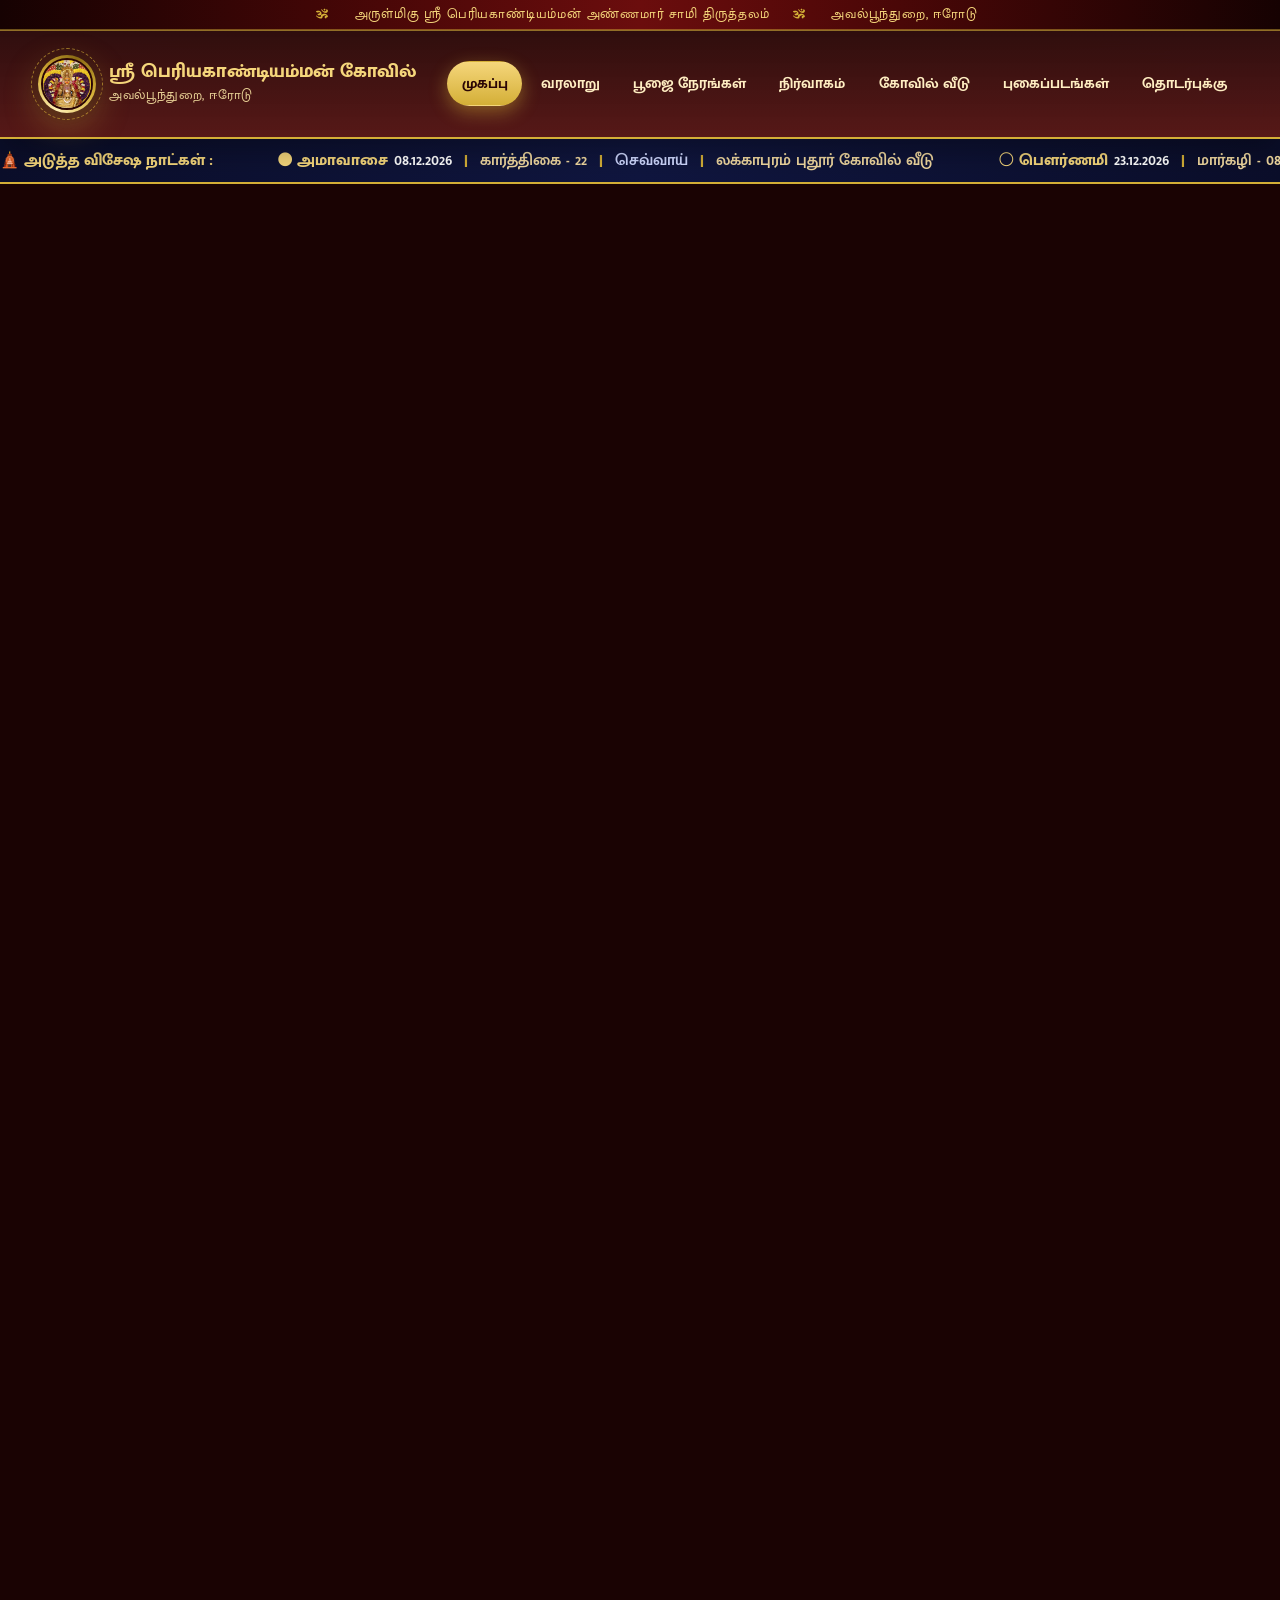
==== index.html @ 70ec77b0 "Initial commit" ====
<!DOCTYPE html>
<html lang="ta">
<head>
<meta charset="UTF-8">
<meta name="viewport" content="width=device-width, initial-scale=1">
<title>ஸ்ரீ பெரியகாண்டியம்மன் கோவில் - அவல்பூந்துறை | முகப்பு</title>
<meta name="description" content="அருள்மிகு ஸ்ரீ பெரியகாண்டியம்மன் அண்ணமார் சாமி திருத்தலம், அவல்பூந்துறை, ஈரோடு. கோயில் நடை திறந்திருக்கும் நேரம் மற்றும் தினசரி பூஜை நேரங்கள்.">
<link rel="preload" as="image" href="assets/temple-2.jpg" fetchpriority="high">
<link rel="preconnect" href="https://fonts.googleapis.com">
<link rel="preconnect" href="https://fonts.gstatic.com" crossorigin>
<link href="https://fonts.googleapis.com/css2?family=Mukta+Malar:wght@400;600;700;800&family=Cormorant+Garamond:wght@600;700&display=swap" rel="stylesheet">
<link rel="stylesheet" href="css/style.css">
<link rel="icon" href="assets/temple-2.jpg">
</head>
<body>
<div class="divine-strip"><span><span class="om">ॐ</span> &nbsp;அருள்மிகு ஸ்ரீ பெரியகாண்டியம்மன் அண்ணமார் சாமி திருத்தலம்&nbsp; <span class="om">ॐ</span> &nbsp;அவல்பூந்துறை, ஈரோடு</span></div>
<header>
  <div class="nav-container">
    <a class="brand" href="index.html" aria-label="முகப்பு">
      <span class="brand-medal"><img src="assets/temple-2.jpg" alt="ஸ்ரீ பெரியகாண்டியம்மன் கோவில்" fetchpriority="high"></span>
      <span class="brand-text"><h1>ஸ்ரீ பெரியகாண்டியம்மன் கோவில்</h1><p>அவல்பூந்துறை, ஈரோடு</p></span>
    </a>
    <button class="menu-btn" id="menu-btn" aria-controls="nav-links" aria-expanded="false" aria-label="Toggle menu">☰</button>
    <nav><ul id="nav-links">
      <li><a href="index.html" data-page="index">முகப்பு</a></li>
      <li><a href="history.html" data-page="history">வரலாறு</a></li>
      <li><a href="timings.html" data-page="timings">பூஜை நேரங்கள்</a></li>
      <li><a href="admin.html" data-page="admin">நிர்வாகம்</a></li>
      <li><a href="countries.html" data-page="countries">கோவில் வீடு</a></li>
      <li><a href="gallery.html" data-page="gallery">புகைப்படங்கள்</a></li>
      <li><a href="contact.html" data-page="contact">தொடர்புக்கு</a></li>
    </ul></nav>
  </div>
</header>
<div class="temple-marquee" id="temple-marquee"><div class="marquee-track" id="marquee-track"><span class="marquee-item">🛕 அடுத்த விசேஷ நாட்கள் ஏற்றப்படுகிறது…</span></div></div>

<main>
<!-- HERO : same content, premium 3D stage -->
<section class="hero-stage">
  <div class="hero-bg"><img src="assets/temple-2.jpg" alt="" fetchpriority="high" decoding="async"></div>
  <div class="hero-veil"></div>
  <div class="hero-mandala" aria-hidden="true"></div>
  <canvas id="diya-canvas" aria-hidden="true"></canvas>
  <div class="hero-inner">
    <span class="hero-kicker"><span class="dot"></span> கொங்கு குலாலர் • பூந்துறைநாடு • குலதெய்வத் திருத்தலம் <span class="dot"></span></span>
    <div class="hero-card" data-tilt>
      <p class="small-line">கொங்கு குலாலர், ஈரோடு பட்டம், வியாசரிஷி கோத்திரம், பூந்துறைநாடு, செட்டியண்ணன் கும்மியைச் சார்ந்த 14 (என்கின்ற) 37 பூசாரிகளை சார்ந்த அண்ணன்மார்களின் குலதெய்வமான</p>
      <h2>அருள்மிகு <span class="gold">ஸ்ரீ பெரியகாண்டியம்மன்</span><br>அண்ணமார் சாமி திருத்தலம்</h2>
      <div class="hero-orn">❋ ❋ ❋</div>
      <div class="hero-actions">
        <a href="contact.html" class="btn btn-gold">🙏 தொடர்புக்கு</a>
        <a href="timings.html" class="btn btn-ghost">🛕 பூஜை நேரங்கள்</a>
      </div>
      <div class="hero-stats">
        <div class="hero-stat"><b>காலை 6 – மதியம் 2</b><span>காலை தரிசனம்</span></div>
        <div class="hero-stat"><b>மாலை 4 – இரவு 8</b><span>மாலை தரிசனம்</span></div>
        <div class="hero-stat"><b>தினமும் 3 காலம்</b><span>காலை • மதியம் • இரவு பூஜை</span></div>
      </div>
    </div>
    <div class="hero-scroll">▼ &nbsp; அருள் தரிசனம் &nbsp; ▼</div>
  </div>
</section>

<!-- OPENING HOURS : content unchanged -->
<section class="section">
  <div class="wrap opening-stage">
    <div class="opening-shell reveal" data-tilt>
      <div class="title-center" style="margin-bottom:.6rem">
        <h2>🛕 கோயில் நடை திறந்திருக்கும் நேரம்</h2>
      </div>
      <div class="opening-grid">
        <div class="opening-box">
          <h3>🌅 காலை தரிசனம்</h3>
          <p>அதிகாலை <strong>6.00 மணி</strong><br>முதல்<br>மதியம் <strong>2.00 மணி</strong> வரை</p>
        </div>
        <div class="opening-box">
          <h3>🌇 மாலை தரிசனம்</h3>
          <p>மாலை <strong>4.00 மணி</strong><br>முதல்<br>இரவு <strong>8.00 மணி</strong> வரை</p>
        </div>
      </div>
      <div class="title-center" style="margin:1.6rem 0 1.2rem">
        <h2>தினமும் பூஜை நடைபெறும் நேரங்கள்</h2>
      </div>
      <div class="grid-3">
        <div class="card-3d tilt reveal" data-tilt><div class="icon-ring">🌅</div><h3>காலை பூஜை</h3><div class="big-time">07:00 AM</div></div>
        <div class="card-3d tilt reveal" data-tilt><div class="icon-ring">☀️</div><h3>மதியம் பூஜை</h3><div class="big-time">01:00 PM</div></div>
        <div class="card-3d tilt reveal" data-tilt><div class="icon-ring">🌙</div><h3>இரவு பூஜை</h3><div class="big-time">07:00 PM</div></div>
      </div>
      <div class="note-bar">🙏 பக்தர்கள் மேற்கண்ட நேரங்களில் கோயிலுக்கு வருகை தந்து அம்மனை தரிசித்து அருளைப் பெறுமாறு அன்புடன் கேட்டுக்கொள்ளப்படுகிறார்கள்.</div>
    </div>
    <div class="diya-row"><span class="diya">🪔</span></div>
    <div class="grid-3">
      <a href="history.html" class="card-3d tilt reveal" data-tilt style="text-decoration:none"><div class="icon-ring">📜</div><h3>தல வரலாறு</h3><p style="color:var(--muted)">பெரியகாண்டியம்மன் தல வரலாறு &amp; மைல்கற்கள்</p></a>
      <a href="gallery.html" class="card-3d tilt reveal" data-tilt style="text-decoration:none"><div class="icon-ring">✨</div><h3>அம்பாள் திவ்ய தரிசனம்</h3><p style="color:var(--muted)">திருக்கோயில் திருக்காட்சிகள்</p></a>
      <a href="countries.html" class="card-3d tilt reveal" data-tilt style="text-decoration:none"><div class="icon-ring">🛕</div><h3>37 கோவில் வீடுகள்</h3><p style="color:var(--muted)">பூசாரியார்கள் விவரங்கள்</p></a>
    </div>
  </div>
</section>
</main>

<footer>
  <div class="foot-om">ॐ</div>
  <p><strong>ஸ்ரீ பெரியகாண்டியம்மன் கோவில்</strong> - அவல்பூந்துறை, ஈரோடு</p>
  <div class="foot-links">
    <a href="index.html">முகப்பு</a><a href="history.html">வரலாறு</a><a href="timings.html">பூஜை நேரங்கள்</a><a href="admin.html">நிர்வாகம்</a><a href="countries.html">கோவில் வீடு</a><a href="gallery.html">புகைப்படங்கள்</a><a href="contact.html">தொடர்புக்கு</a>
  </div>
  <p>&copy; <span id="year">2026</span> அனைத்து உரிமைகளும் பாதுகாக்கப்பட்டவை.</p>
  <p><small>Developed by <a href="https://alphainfotech.org" target="_blank" rel="noopener">alphainfotech.org</a> (P.K.V)</small></p>
</footer>
<button class="to-top" id="toTop" aria-label="மேலே செல்">↑</button>
<script src="js/main.js" defer></script>
</body>
</html>
---- css/style.css ----
/* ============================================================
   SRI PERIYAKANDIAMMAN TEMPLE — PREMIUM DEVOTIONAL 3D THEME
   Pure HTML/CSS/JS • No framework • GPU-efficient 3D
   Palette: deep maroon + temple gold + sacred cream
   ============================================================ */
:root{
  --maroon-950:#260404;
  --maroon-900:#4a0707;
  --maroon:#8b0000;
  --maroon-light:#b81d1d;
  --gold:#d4af37;
  --gold-deep:#a67c1a;
  --gold-light:#f5d67b;
  --gold-pale:#fff3c4;
  --cream:#fffaf0;
  --cream-2:#fff5dd;
  --ink:#2b1410;
  --muted:#6f5b4a;
  --navy:#0b0e2a;
  --navy-2:#10163f;
  --white:#ffffff;
  --shadow-sm:0 4px 14px rgba(60,10,10,.10);
  --shadow:0 14px 40px rgba(60,10,10,.14);
  --shadow-gold:0 12px 34px rgba(212,175,55,.35);
  --radius:18px;
  --radius-sm:12px;
  --header-h:78px;
  --marquee-h:44px;
  --font-tamil:"Mukta Malar","Noto Sans Tamil","Latha",system-ui,sans-serif;
  --font-display:"Cormorant Garamond","Mukta Malar",serif;
}
*{margin:0;padding:0;box-sizing:border-box}
html{scroll-behavior:smooth}
html,body{width:100%;overflow-x:hidden}
body{
  font-family:var(--font-tamil);
  background:
    radial-gradient(1200px 500px at 50% -80px, rgba(212,175,55,.14), transparent 60%),
    radial-gradient(900px 420px at 100% 8%, rgba(139,0,0,.06), transparent 60%),
    var(--cream);
  color:var(--ink);
  line-height:1.75;
  font-size:16.5px;
  display:flex;flex-direction:column;min-height:100vh;
  padding-top:calc(var(--header-h) + var(--marquee-h));
}
body::before{
  /* subtle kolam dot texture — pure CSS, zero image cost */
  content:"";position:fixed;inset:0;pointer-events:none;z-index:0;opacity:.5;
  background-image:radial-gradient(rgba(166,124,26,.14) 1.2px, transparent 1.3px);
  background-size:26px 26px;
  mask-image:linear-gradient(to bottom, black 0, transparent 46%);
}
img{display:block;max-width:100%;height:auto}
a{color:inherit}
button,input,select,textarea{font:inherit}
::selection{background:var(--maroon);color:var(--gold-pale)}

/* ---------- utility ---------- */
.wrap{width:min(1200px,92%);margin:0 auto;position:relative;z-index:1}
main{flex:1;position:relative;z-index:1}
section{content-visibility:auto;contain-intrinsic-size:auto 600px}

/* ---------- divine top strip ---------- */
.divine-strip{
  position:fixed;top:0;left:0;right:0;z-index:1201;
  height:30px;display:flex;align-items:center;justify-content:center;
  background:linear-gradient(90deg,#160202,#4a0707 30%,#6b0d0d 50%,#4a0707 70%,#160202);
  color:var(--gold-light);font-size:.82rem;letter-spacing:.06em;
  border-bottom:1px solid rgba(212,175,55,.45);
  white-space:nowrap;overflow:hidden;
}
.divine-strip span{padding:0 14px}
.divine-strip .om{color:var(--gold);font-weight:800}

/* ---------- header ---------- */
header{
  position:fixed;top:30px;left:0;right:0;z-index:1200;
  background:linear-gradient(180deg, rgba(38,4,4,.96), rgba(74,7,7,.93));
  backdrop-filter:blur(14px);-webkit-backdrop-filter:blur(14px);
  border-bottom:2px solid var(--gold);
  box-shadow:0 10px 30px rgba(0,0,0,.35), 0 1px 0 rgba(212,175,55,.6) inset;
}
.nav-container{width:min(1280px,94%);margin:0 auto;display:flex;align-items:center;justify-content:space-between;gap:16px;min-height:var(--header-h);padding:10px 0}
.brand{display:flex;align-items:center;gap:13px;text-decoration:none}
.brand-medal{
  width:58px;height:58px;border-radius:50%;flex-shrink:0;position:relative;
  padding:3px;background:conic-gradient(from 20deg,#8a6a14,var(--gold),#fff0b3,var(--gold),#8a6a14);
  box-shadow:var(--shadow-gold), 0 4px 14px rgba(0,0,0,.4);
  transform:translateZ(0);
}
.brand-medal img{width:100%;height:100%;object-fit:cover;border-radius:50%;border:2px solid #2a0505}
.brand-medal::after{
  content:"";position:absolute;inset:-7px;border-radius:50%;pointer-events:none;
  border:1px dashed rgba(212,175,55,.65);animation:spinSlow 26s linear infinite;
}
@keyframes spinSlow{to{transform:rotate(360deg)}}
.brand-text h1{font-size:1.16rem;line-height:1.25;color:var(--gold-light);font-weight:800;letter-spacing:.01em}
.brand-text p{font-size:.82rem;color:#f3dd9e;opacity:.92;letter-spacing:.04em}
nav ul{display:flex;list-style:none;gap:4px;align-items:center;flex-wrap:wrap}
nav a{
  color:#ffeec2;text-decoration:none;font-weight:700;font-size:.94rem;
  padding:.55rem .85rem;border-radius:999px;position:relative;white-space:nowrap;
  transition:color .25s, background .25s, transform .25s;
  border:1px solid transparent;
}
nav a:hover{color:#fff;background:rgba(212,175,55,.14);border-color:rgba(212,175,55,.35)}
nav a.active{color:#2a0505;background:linear-gradient(180deg,var(--gold-light),var(--gold));box-shadow:0 6px 18px rgba(212,175,55,.45)}
.menu-btn{display:none;width:48px;height:48px;border-radius:50%;border:1px solid rgba(212,175,55,.55);background:rgba(212,175,55,.12);color:var(--gold-light);font-size:1.5rem;align-items:center;justify-content:center;cursor:pointer}

/* ---------- marquee ---------- */
.temple-marquee{
  position:fixed;top:calc(30px + var(--header-h));left:0;right:0;z-index:1100;
  background:linear-gradient(90deg,var(--navy),var(--navy-2) 50%,var(--navy));
  border-bottom:2px solid var(--gold);overflow:hidden;display:flex;align-items:center;
  min-height:var(--marquee-h);padding:.5rem 0;
}
.marquee-track{display:flex;width:max-content;align-items:center;animation:marquee var(--marquee-duration,30s) linear infinite;will-change:transform}
.temple-marquee:hover .marquee-track{animation-play-state:paused}
.marquee-item{display:flex;align-items:center;white-space:nowrap;color:#fff;font-weight:600;font-size:.98rem;padding-right:64px}
.marquee-lead{color:var(--gold-light);font-weight:800}
.marquee-label{color:var(--gold-light);font-weight:800;margin-right:6px}
.marquee-tamil-date,.marquee-event-name,.marquee-house{color:#f1d9a0}
.marquee-day{color:#cfd8ff}
.marquee-sep{color:var(--gold);font-weight:800;margin:0 12px}
@keyframes marquee{from{transform:translate3d(0,0,0)}to{transform:translate3d(-50%,0,0)}}

/* ---------- hero 3D stage ---------- */
.hero-stage{position:relative;overflow:clip;isolation:isolate;background:#1a0303}
.hero-bg{position:absolute;inset:-6%;z-index:0;will-change:transform;transform:translateZ(0)}
.hero-bg img{width:100%;height:100%;object-fit:cover;transform:scale(1.08);filter:saturate(1.12) contrast(1.04)}
.hero-veil{position:absolute;inset:0;z-index:1;
  background:
    radial-gradient(900px 420px at 50% 12%, rgba(212,175,55,.28), transparent 62%),
    linear-gradient(180deg, rgba(26,3,3,.62) 0%, rgba(74,7,7,.78) 48%, rgba(20,2,2,.92) 100%);
}
.hero-mandala{
  position:absolute;z-index:1;left:50%;top:8%;width:min(720px,120vw);aspect-ratio:1;transform:translateX(-50%);
  opacity:.28;pointer-events:none;
  background:
    repeating-conic-gradient(from 0deg, rgba(212,175,55,.5) 0 1.2deg, transparent 1.2deg 9deg),
    radial-gradient(circle, transparent 58%, rgba(212,175,55,.5) 59%, transparent 61%, rgba(212,175,55,.35) 66%, transparent 68%);
  border-radius:50%;
  mask-image:radial-gradient(circle, black 62%, transparent 71%);
  animation:spinSlow 90s linear infinite;
}
#diya-canvas{position:absolute;inset:0;z-index:2;pointer-events:none}
.hero-inner{position:relative;z-index:3;width:min(1080px,92%);margin:0 auto;padding:clamp(3.2rem,7vw,6.2rem) 0 clamp(2.6rem,5vw,4.2rem);text-align:center;perspective:1200px}
.hero-kicker{
  display:inline-flex;align-items:center;gap:10px;color:#ffe9a8;font-weight:700;letter-spacing:.08em;font-size:.9rem;
  border:1px solid rgba(212,175,55,.55);background:rgba(0,0,0,.35);backdrop-filter:blur(8px);
  padding:.45rem 1.1rem;border-radius:999px;margin-bottom:1.2rem;
}
.hero-kicker .dot{width:8px;height:8px;border-radius:50%;background:var(--gold);box-shadow:0 0 12px 3px rgba(212,175,55,.9);animation:flick 1.6s ease-in-out infinite}
@keyframes flick{0%,100%{transform:scale(1);opacity:1}50%{transform:scale(.7);opacity:.65}}
.hero-card{
  background:linear-gradient(180deg, rgba(255,250,240,.97), rgba(255,243,214,.96));
  border-radius:26px;padding:clamp(1.6rem,4vw,3rem) clamp(1.2rem,4vw,3rem);
  border:1px solid rgba(212,175,55,.7);
  box-shadow:0 30px 80px rgba(0,0,0,.5), 0 0 0 6px rgba(212,175,55,.14), 0 0 60px rgba(212,175,55,.25);
  transform-style:preserve-3d;will-change:transform;position:relative;overflow:hidden;
}
.hero-card::before{
  content:"";position:absolute;inset:0;pointer-events:none;opacity:.9;
  background:radial-gradient(500px 160px at var(--mx,50%) 0%, rgba(212,175,55,.28), transparent 70%);
}
.hero-card .small-line{color:var(--maroon);font-size:clamp(1rem,2.2vw,1.22rem);line-height:1.9;max-width:820px;margin:0 auto 1rem}
.hero-card h2{
  font-family:var(--font-display);
  font-size:clamp(1.9rem,5.4vw,3.4rem);line-height:1.25;color:var(--maroon-900);font-weight:800;
  text-wrap:balance;transform:translateZ(46px);
  text-shadow:0 1px 0 #fff, 0 10px 30px rgba(139,0,0,.18);
}
.hero-card h2 .gold{
  background:linear-gradient(180deg,#7a5a0c,var(--gold-deep) 40%,var(--gold) 55%,#ffe9a3 75%,var(--gold-deep));
  -webkit-background-clip:text;background-clip:text;color:transparent;
}
.hero-orn{display:flex;align-items:center;justify-content:center;gap:14px;margin:1rem 0;color:var(--gold-deep);font-weight:800;letter-spacing:.3em}
.hero-orn::before,.hero-orn::after{content:"";height:2px;width:min(180px,26vw);background:linear-gradient(90deg,transparent,var(--gold),transparent);border-radius:2px}
.hero-actions{display:flex;gap:14px;justify-content:center;flex-wrap:wrap;margin-top:1.2rem;transform:translateZ(30px)}
.btn{
  display:inline-flex;align-items:center;gap:10px;text-decoration:none;font-weight:800;cursor:pointer;border:none;
  padding:.9rem 1.9rem;border-radius:999px;font-size:1.02rem;transition:transform .22s, box-shadow .22s, filter .22s;
  transform:translateZ(0);
}
.btn-gold{background:linear-gradient(180deg,#ffe9a3,var(--gold) 55%,#9c7414);color:#2a0505;box-shadow:0 12px 28px rgba(212,175,55,.5), 0 2px 0 #fff inset}
.btn-gold:hover{transform:translateY(-3px) scale(1.02);box-shadow:0 18px 40px rgba(212,175,55,.6)}
.btn-ghost{background:rgba(139,0,0,.06);color:var(--maroon-900);border:2px solid rgba(139,0,0,.25)}
.btn-ghost:hover{transform:translateY(-3px);border-color:var(--maroon)}
.hero-stats{display:grid;grid-template-columns:repeat(3,minmax(0,1fr));gap:14px;margin-top:1.6rem;transform:translateZ(22px)}
.hero-stat{background:rgba(74,7,7,.06);border:1px solid rgba(166,124,26,.35);border-radius:16px;padding:.9rem .6rem}
.hero-stat b{display:block;font-size:1.25rem;color:var(--maroon-900)}
.hero-stat span{font-size:.86rem;color:var(--muted);font-weight:600}
.hero-scroll{margin-top:1.4rem;color:#ffe9a8;font-size:.86rem;letter-spacing:.22em;opacity:.9}

/* ---------- section titles ---------- */
.section{padding:clamp(2.4rem,5vw,4rem) 0}
.page-hero{position:relative;overflow:hidden;background:linear-gradient(180deg,#2a0505,#5c0a0a 60%,#7a1010);border-bottom:3px solid var(--gold);text-align:center;color:#fff}
.page-hero::after{content:"";position:absolute;inset:0;background:radial-gradient(700px 240px at 50% 0%, rgba(212,175,55,.35), transparent 70%);pointer-events:none}
.page-hero .wrap{padding:3rem 0 2.6rem}
.page-hero h2{font-family:var(--font-display);font-size:clamp(1.7rem,4.6vw,2.7rem);color:var(--gold-light);text-shadow:0 4px 22px rgba(0,0,0,.5);text-wrap:balance}
.page-hero p{color:#f6e3ae;max-width:860px;margin:.7rem auto 0;line-height:1.9}
.page-hero .crumb{display:inline-flex;gap:8px;align-items:center;margin-bottom:.9rem;font-size:.86rem;color:#ffedbe;background:rgba(0,0,0,.3);border:1px solid rgba(212,175,55,.4);padding:.3rem .9rem;border-radius:999px}
.page-hero .crumb a{color:var(--gold-light);text-decoration:none}
.title-center{text-align:center;margin-bottom:2rem}
.title-center h2,.title-orn h2{font-family:var(--font-display);font-size:clamp(1.5rem,4vw,2.25rem);color:var(--maroon-900);display:inline-block;position:relative;padding-bottom:.6rem}
.title-center h2::after,.title-orn h2::after{content:"❋ ❋ ❋";display:block;font-size:.95rem;color:var(--gold-deep);letter-spacing:.4em;margin-top:.35rem}
.title-center p{color:var(--muted);max-width:760px;margin:.6rem auto 0}

/* ---------- 3D cards ---------- */
.grid-3{display:grid;grid-template-columns:repeat(auto-fit,minmax(280px,1fr));gap:1.4rem}
.grid-2{display:grid;grid-template-columns:repeat(2,minmax(0,1fr));gap:1.4rem}
.tilt{transform-style:preserve-3d;will-change:transform;transition:transform .25s ease, box-shadow .25s ease}
.card-3d{
  position:relative;background:linear-gradient(180deg,#fffdf6,#fff6df);
  border-radius:var(--radius);padding:1.9rem 1.5rem;text-align:center;overflow:hidden;
  border:1px solid rgba(212,175,55,.55);
  border-top:5px solid var(--gold);
  box-shadow:var(--shadow);
}
.card-3d::after{
  content:"";position:absolute;inset:0;pointer-events:none;opacity:0;transition:opacity .25s;
  background:radial-gradient(420px 220px at var(--mx,50%) var(--my,20%), rgba(212,175,55,.35), transparent 65%);
}
.card-3d:hover::after{opacity:1}
.card-3d:hover{box-shadow:var(--shadow-gold), var(--shadow)}
.card-3d h3{color:var(--maroon-900);margin-bottom:.4rem;font-size:1.2rem}
.card-3d .big-time{font-family:var(--font-display);font-size:2rem;font-weight:800;color:var(--maroon);letter-spacing:.02em;transform:translateZ(26px)}
.card-3d .icon-ring{
  width:64px;height:64px;margin:0 auto .9rem;border-radius:50%;display:grid;place-items:center;font-size:1.7rem;
  background:radial-gradient(circle at 30% 25%, #fff3c4, var(--gold) 60%, #8a6a14);
  box-shadow:0 10px 24px rgba(212,175,55,.5), 0 0 0 6px rgba(212,175,55,.16);
  transform:translateZ(34px);
}

/* opening hours premium */
.opening-stage{perspective:1400px}
.opening-shell{
  background:linear-gradient(180deg,#fffdf6,#fff4d6);
  border:2px solid var(--gold);border-radius:26px;padding:clamp(1.4rem,4vw,2.6rem);
  box-shadow:0 24px 70px rgba(60,10,10,.18), 0 0 0 8px rgba(212,175,55,.12);
  position:relative;overflow:hidden;
}
.opening-shell::before{
  content:"ॐ";position:absolute;right:-20px;top:-46px;font-size:13rem;line-height:1;opacity:.06;color:var(--maroon-900);font-family:var(--font-display);pointer-events:none;
}
.opening-grid{display:grid;grid-template-columns:repeat(2,minmax(0,1fr));gap:1.2rem;margin:1.4rem 0}
.opening-box{
  background:#fff;border:1.5px solid rgba(212,175,55,.6);border-radius:18px;padding:1.5rem 1rem;
  box-shadow:var(--shadow-sm);position:relative;overflow:hidden;
}
.opening-box::before{content:"";position:absolute;top:0;left:0;right:0;height:5px;background:linear-gradient(90deg,var(--maroon),var(--gold),var(--maroon))}
.opening-box h3{color:var(--maroon-900);font-size:1.3rem;margin-bottom:.5rem}
.opening-box p{font-size:1.15rem;color:#4a3a2c;line-height:1.9}
.opening-box strong{color:var(--maroon);font-size:1.28rem}
.note-bar{background:linear-gradient(90deg,#fff0bd,#ffe28a);border-left:7px solid var(--maroon);border-radius:14px;padding:1.05rem 1.2rem;color:#4a2f10;font-size:1.02rem;margin-top:1.2rem;box-shadow:var(--shadow-sm)}

/* ---------- diya divider ---------- */
.diya-row{display:flex;align-items:center;justify-content:center;gap:16px;margin:1.6rem auto;color:var(--gold-deep)}
.diya-row::before,.diya-row::after{content:"";height:2px;width:min(260px,30vw);background:linear-gradient(90deg,transparent,var(--gold),transparent)}
.diya{font-size:1.7rem;filter:drop-shadow(0 4px 10px rgba(230,126,34,.6));animation:flick 2s ease-in-out infinite}

/* ---------- tables ---------- */
.table-shell{background:#fff;border-radius:var(--radius);overflow:hidden;box-shadow:var(--shadow);border:1px solid rgba(212,175,55,.5);border-top:5px solid var(--gold);margin-bottom:2rem}
.table-head{background:linear-gradient(90deg,#2a0505,#7a1010);color:var(--gold-light);padding:1.05rem 1.3rem;font-weight:800;font-size:1.15rem;display:flex;align-items:center;gap:.6rem}
.table-scroll{overflow-x:auto;-webkit-overflow-scrolling:touch}
table{width:100%;border-collapse:collapse;min-width:560px}
th,td{padding:.95rem 1rem;border-bottom:1px solid #f0e2bd;text-align:left;vertical-align:middle}
th{background:#fdf3d2;color:var(--maroon-900);font-weight:800;position:sticky;top:0}
tbody tr{transition:background .2s, transform .2s}
tbody tr:hover{background:#fff8e1}
tbody tr:nth-child(even){background:#fffdf3}
td:first-child{font-weight:800;color:var(--maroon)}

/* ---------- pooja tabs ---------- */
.pooja-layout{display:grid;grid-template-columns:340px minmax(0,1fr);gap:1.3rem;align-items:start;margin-bottom:2.2rem}
.pooja-tabs{display:flex;flex-direction:column;gap:.65rem;position:sticky;top:calc(var(--header-h) + var(--marquee-h) + 46px)}
.pooja-tab{
  display:flex;align-items:center;gap:.7rem;text-align:left;width:100%;cursor:pointer;
  background:#fff;border:1px solid rgba(212,175,55,.5);border-left:5px solid var(--gold);
  border-radius:14px;padding:.8rem 1rem;font-weight:700;color:var(--ink);
  box-shadow:var(--shadow-sm);transition:transform .2s, background .2s, color .2s;
}
.pooja-tab:hover{transform:translateX(6px);background:#fff6da}
.pooja-tab.active{background:linear-gradient(90deg,#4a0707,#8b0000);color:#ffe9a8;border-left-color:var(--gold-light);box-shadow:var(--shadow-gold)}
.pooja-tab .t-icon{font-size:1.25rem}
.pooja-panel{background:linear-gradient(180deg,#fffdf6,#fff5d8);border:1px solid rgba(212,175,55,.55);border-top:5px solid var(--gold);border-radius:var(--radius);padding:1.9rem;box-shadow:var(--shadow);min-height:320px}
.pooja-pane{display:none;animation:rise .45s ease}
.pooja-pane.active{display:block}
@keyframes rise{from{opacity:0;transform:translateY(14px)}to{opacity:1;transform:none}}
.pooja-pane h3{color:var(--maroon-900);font-size:1.45rem;margin-bottom:.8rem}
.pooja-pane p{margin-bottom:.85rem;line-height:1.95;color:#3d2a1e}

/* ---------- history ---------- */
.intro-3d{background:linear-gradient(180deg,#fffdf6,#fff3d0);border:1px solid rgba(212,175,55,.6);border-radius:22px;padding:clamp(1.4rem,3.5vw,2.4rem);box-shadow:var(--shadow);font-size:1.08rem;line-height:2;color:#3d2a1e;margin-bottom:2.6rem;position:relative;overflow:hidden}
.intro-3d::before{content:"";position:absolute;top:0;left:0;right:0;height:5px;background:linear-gradient(90deg,var(--maroon),var(--gold),var(--maroon))}
.intro-3d p{margin-bottom:1rem}
.intro-3d p:last-child{margin-bottom:0}
.timeline{position:relative;padding:.6rem 0 1rem}
.timeline::before{content:"";position:absolute;left:22px;top:0;bottom:0;width:4px;border-radius:4px;background:linear-gradient(180deg,var(--gold-light),var(--gold),var(--maroon))}
.timeline-item{position:relative;padding-left:66px;margin-bottom:1.6rem}
.timeline-dot{position:absolute;left:4px;top:2px;width:40px;height:40px;border-radius:50%;display:grid;place-items:center;font-size:1.2rem;background:radial-gradient(circle at 30% 25%,#fff,var(--gold) 65%,#7a5a0c);border:3px solid #fff;box-shadow:0 8px 20px rgba(212,175,55,.5);z-index:2}
.timeline-card{background:#fff;border-radius:16px;padding:1.5rem 1.4rem;box-shadow:var(--shadow);border:1px solid rgba(212,175,55,.45);border-left:5px solid var(--maroon)}
.year-pill{display:inline-block;background:linear-gradient(180deg,var(--maroon),#5c0a0a);color:var(--gold-light);padding:.2rem .95rem;border-radius:999px;font-weight:800;font-size:.92rem;margin-bottom:.5rem;box-shadow:0 6px 16px rgba(139,0,0,.3)}
.event-title{color:var(--maroon-900);font-size:1.3rem;margin-bottom:.6rem}
.event-details{list-style:none}
.event-details li{position:relative;padding-left:1.5rem;margin-bottom:.45rem;line-height:1.85}
.event-details li::before{content:"❖";position:absolute;left:0;color:var(--gold-deep);font-size:.85rem}
.date-hi{color:#c46a12;font-weight:800}

/* ---------- admin org premium ---------- */
.org-top{display:grid;grid-template-columns:repeat(3,minmax(0,1fr));gap:1.4rem;padding-top:3.2rem;margin-bottom:2rem}
.org-member{background:#fff;border-radius:20px;text-align:center;padding:0 1rem 1.2rem;box-shadow:var(--shadow);border:1px solid rgba(212,175,55,.5);position:relative;transition:transform .25s, box-shadow .25s}
.org-member:hover{transform:translateY(-8px);box-shadow:var(--shadow-gold)}
.org-photo{width:112px;height:112px;border-radius:50%;object-fit:cover;margin:-56px auto .6rem;border:5px solid #fff;box-shadow:0 10px 26px rgba(0,0,0,.25);outline:3px solid var(--gold);background:#f5e9c8}
.org-member h3{color:var(--maroon-900);font-size:1.12rem;line-height:1.4}
.org-member p{color:var(--muted);font-size:.94rem}
.role-pill{display:inline-block;color:#fff;font-weight:800;font-size:.86rem;padding:.32rem 1rem;border-radius:999px;margin-bottom:.5rem}
.pill-chair{background:linear-gradient(180deg,#d32f2f,#8b0000)}
.pill-sec{background:linear-gradient(180deg,#2f6bd3,#163a8f)}
.pill-treas{background:linear-gradient(180deg,#2ba05a,#0c5c2e)}
.org-mid{display:grid;grid-template-columns:repeat(2,minmax(0,1fr));gap:1.4rem;margin-top:1rem}
.sub-group{background:rgba(255,255,255,.6);border:1.5px dashed rgba(166,124,26,.6);border-radius:20px;padding:1.2rem}
.sub-title{display:table;margin:0 auto 1.6rem;padding:.45rem 1.3rem;border-radius:999px;color:#fff;font-weight:800;background:linear-gradient(90deg,#e56d12,#b84800);box-shadow:0 8px 20px rgba(229,109,18,.4)}
.sub-group.purple .sub-title{background:linear-gradient(90deg,#a3248f,#6b115e)}
.sub-members{display:grid;grid-template-columns:repeat(2,minmax(0,1fr));gap:1rem}
.sub-members .org-photo{width:84px;height:84px;margin-top:-42px}
.sub-members .org-member{padding-top:0;margin-top:42px}
.audit-title,.acct-title{text-align:center;margin:2.4rem 0 2.6rem}
.audit-title h2,.acct-title h2{display:inline-block;color:#fff;padding:.5rem 1.5rem;border-radius:999px;font-size:1.1rem}
.audit-title h2{background:linear-gradient(90deg,#8b0000,#c0392b);box-shadow:0 10px 24px rgba(139,0,0,.35)}
.acct-title h2{background:linear-gradient(90deg,#157d7a,#0b4f4d);box-shadow:0 10px 24px rgba(21,125,122,.35)}
.auditors{display:grid;grid-template-columns:repeat(4,minmax(0,1fr));gap:1rem}
.auditor-card{display:flex;gap:.8rem;align-items:center;text-align:left;background:#fff;border-radius:16px;padding:.9rem;box-shadow:var(--shadow-sm);border:1px solid rgba(212,175,55,.5);border-top:4px solid var(--gold)}
.auditor-card img{width:66px;height:66px;border-radius:50%;object-fit:cover;flex-shrink:0;border:3px solid var(--gold)}
.auditor-card h3{font-size:.98rem;color:var(--maroon-900);line-height:1.35}
.auditor-card p{font-size:.8rem;color:var(--muted)}
.accountant{display:flex;justify-content:center}
.accountant-card{display:flex;gap:1rem;align-items:center;background:#fff;border-radius:18px;padding:1rem 1.4rem 1rem 1rem;box-shadow:var(--shadow);border:1px solid rgba(21,125,122,.35);border-top:4px solid #157d7a;max-width:440px;width:100%}
.accountant-card img{width:84px;height:84px;border-radius:50%;object-fit:cover;border:3px solid #157d7a}

/* ---------- gallery 3D ---------- */
.gallery-3d{display:grid;grid-template-columns:repeat(auto-fit,minmax(280px,1fr));gap:1.3rem;perspective:1200px}
.g-item{
  position:relative;border-radius:18px;overflow:hidden;height:270px;cursor:zoom-in;
  border:2px solid rgba(212,175,55,.7);box-shadow:var(--shadow);background:#1a0303;
  transform-style:preserve-3d;transition:transform .3s, box-shadow .3s;opacity:0;transform:translateY(26px);
}
.g-item.shown{opacity:1;transform:none}
.g-item img{width:100%;height:100%;object-fit:cover;transition:transform .6s ease;transform:translateZ(0)}
.g-item:hover img{transform:scale(1.1) rotate(.4deg)}
.g-item:hover{box-shadow:var(--shadow-gold);border-color:var(--gold-light)}
.g-cap{position:absolute;left:0;right:0;bottom:0;padding:.8rem 1rem;color:#fff;font-weight:700;font-size:.95rem;background:linear-gradient(transparent, rgba(38,4,4,.92));transform:translateY(102%);transition:transform .3s}
.g-item:hover .g-cap{transform:none}
.g-item .g-zoom{position:absolute;top:12px;right:12px;width:38px;height:38px;border-radius:50%;display:grid;place-items:center;background:rgba(0,0,0,.55);color:var(--gold-light);border:1px solid rgba(212,175,55,.6);opacity:0;transition:opacity .3s}
.g-item:hover .g-zoom{opacity:1}
.lightbox{position:fixed;inset:0;z-index:2000;background:rgba(15,2,2,.9);backdrop-filter:blur(10px);display:none;align-items:center;justify-content:center;padding:20px}
.lightbox.open{display:flex}
.lightbox figure{max-width:min(1000px,94vw);width:100%;perspective:1000px}
.lightbox img{width:100%;max-height:78vh;object-fit:contain;border-radius:16px;border:3px solid var(--gold);box-shadow:0 30px 90px rgba(0,0,0,.6), 0 0 60px rgba(212,175,55,.3);animation:zoomIn .35s ease}
@keyframes zoomIn{from{opacity:0;transform:scale(.92) rotateX(6deg)}to{opacity:1;transform:none}}
.lightbox figcaption{text-align:center;color:var(--gold-light);margin-top:.8rem;font-weight:700}
.lb-btn{position:absolute;top:50%;transform:translateY(-50%);width:52px;height:52px;border-radius:50%;border:1px solid rgba(212,175,55,.6);background:rgba(0,0,0,.55);color:var(--gold-light);font-size:1.5rem;cursor:pointer}
.lb-prev{left:16px}.lb-next{right:16px}
.lb-close{position:absolute;top:18px;right:18px;width:48px;height:48px;border-radius:50%;border:1px solid rgba(212,175,55,.6);background:var(--maroon);color:#fff;font-size:1.3rem;cursor:pointer}

/* ---------- contact ---------- */
.service-shell{background:linear-gradient(180deg,#fffdf6,#fff2cc);border:2px solid var(--gold);border-radius:22px;padding:clamp(1.3rem,3.5vw,2.2rem);box-shadow:var(--shadow)}
.service-grid{display:grid;grid-template-columns:repeat(auto-fit,minmax(260px,1fr));gap:.9rem;margin-top:1.2rem}
.service-chip{background:#fff;border-left:5px solid var(--gold);border-radius:12px;padding:.9rem 1.1rem;font-weight:700;color:#4a3a2c;box-shadow:var(--shadow-sm);transition:transform .2s, box-shadow .2s}
.service-chip:hover{transform:translateY(-4px) scale(1.01);box-shadow:var(--shadow-gold)}
.contact-grid{display:grid;grid-template-columns:repeat(2,minmax(0,1fr));gap:1.3rem;margin:1.6rem 0}
.map-shell{background:#fff;border-radius:var(--radius);padding:1.2rem;box-shadow:var(--shadow);border:1px solid rgba(212,175,55,.5);border-top:5px solid var(--gold)}
.map-shell h3{color:var(--maroon-900);margin-bottom:.8rem}
.map-frame{width:100%;height:400px;border-radius:12px;overflow:hidden;border:2px solid var(--gold)}
.map-frame iframe{width:100%!important;height:100%!important;border:0!important}
.map-btn{display:inline-block;margin-top:1rem;background:linear-gradient(180deg,var(--maroon),#5c0a0a);color:#ffe9a8;padding:.75rem 1.4rem;border-radius:999px;text-decoration:none;font-weight:800;box-shadow:0 10px 24px rgba(139,0,0,.35);transition:transform .2s}
.map-btn:hover{transform:translateY(-3px)}

/* ---------- reveal ---------- */
.reveal{opacity:0;transform:translateY(30px);transition:opacity .7s ease, transform .7s cubic-bezier(.2,.7,.2,1)}
.reveal.in{opacity:1;transform:none}
@media (prefers-reduced-motion:reduce){
  .reveal{opacity:1;transform:none;transition:none}
  .marquee-track,.hero-mandala,.brand-medal::after,.diya{animation:none!important}
  html{scroll-behavior:auto}
}

/* ---------- footer ---------- */
footer{margin-top:3rem;background:linear-gradient(180deg,#070818,#10163f 55%,#1d0a0a);color:#f3e6c2;text-align:center;padding:3rem 1.4rem 2rem;border-top:3px solid var(--gold);position:relative;overflow:hidden}
footer::before{content:"";position:absolute;top:-70px;left:50%;transform:translateX(-50%);width:420px;height:140px;background:radial-gradient(closest-side, rgba(212,175,55,.4), transparent);pointer-events:none}
footer strong{color:var(--gold-light)}
footer a{color:var(--gold-light)}
.foot-om{font-size:2.2rem;color:var(--gold);text-shadow:0 0 24px rgba(212,175,55,.8);margin-bottom:.5rem}
.foot-links{display:flex;gap:8px;justify-content:center;flex-wrap:wrap;margin:1rem 0}
.foot-links a{text-decoration:none;font-size:.9rem;font-weight:700;padding:.35rem .9rem;border-radius:999px;border:1px solid rgba(212,175,55,.4);transition:background .2s}
.foot-links a:hover{background:rgba(212,175,55,.16)}

/* ---------- floating buttons ---------- */
.to-top{
  position:fixed;right:18px;bottom:18px;z-index:1500;width:56px;height:56px;border-radius:50%;border:2px solid var(--gold-light);
  background:radial-gradient(circle at 30% 25%, #ff9d4d, var(--maroon) 70%);color:#ffe9a8;font-size:1.4rem;cursor:pointer;
  box-shadow:0 14px 34px rgba(139,0,0,.5), 0 0 22px rgba(212,175,55,.5);opacity:0;pointer-events:none;transform:translateY(14px);transition:opacity .3s, transform .3s;
}
.to-top.show{opacity:1;pointer-events:auto;transform:none}

/* image fade */
img.fade{opacity:0;transition:opacity .6s ease}
img.fade.ok{opacity:1}

/* ---------- responsive ---------- */
@media(max-width:1020px){
  .pooja-layout{grid-template-columns:1fr}
  .pooja-tabs{position:static;display:grid;grid-template-columns:repeat(2,minmax(0,1fr))}
  .auditors{grid-template-columns:repeat(2,minmax(0,1fr))}
  .org-top{grid-template-columns:repeat(3,minmax(0,1fr));gap:1rem}
}
@media(max-width:860px){
  :root{--header-h:72px}
  .menu-btn{display:inline-flex}
  nav ul{
    position:fixed;top:calc(30px + var(--header-h) + var(--marquee-h));left:12px;right:12px;z-index:1250;
    flex-direction:column;align-items:stretch;background:linear-gradient(180deg,#2a0505,#4a0707);
    border:1px solid rgba(212,175,55,.55);border-radius:18px;padding:12px;gap:6px;
    box-shadow:0 30px 70px rgba(0,0,0,.5);max-height:0;opacity:0;overflow:hidden;pointer-events:none;visibility:hidden;
    transition:max-height .32s ease, opacity .3s, visibility .3s;
  }
  nav ul.open{max-height:min(70vh,560px);overflow:auto;opacity:1;pointer-events:auto;visibility:visible}
  nav a{display:block;text-align:center;padding:.8rem}
  .brand-text h1{font-size:1rem}
  .grid-2,.contact-grid,.org-mid,.opening-grid{grid-template-columns:1fr}
  .org-top{grid-template-columns:1fr;max-width:420px;margin:0 auto 2rem;padding-top:3.4rem;gap:3.4rem}
  .hero-stats{grid-template-columns:repeat(3,minmax(0,1fr));gap:8px}
  .hero-stat b{font-size:1.02rem}
  table{min-width:620px}
  th,td{white-space:nowrap}
}
@media(max-width:560px){
  body{font-size:15px}
  .divine-strip{font-size:.72rem}
  .hero-card{border-radius:20px}
  .sub-members,.auditors{grid-template-columns:1fr}
  .auditor-card{max-width:360px;margin:0 auto;width:100%}
  .pooja-tabs{grid-template-columns:1fr 1fr}
  .map-frame{height:320px}
  .g-item{height:230px}
}
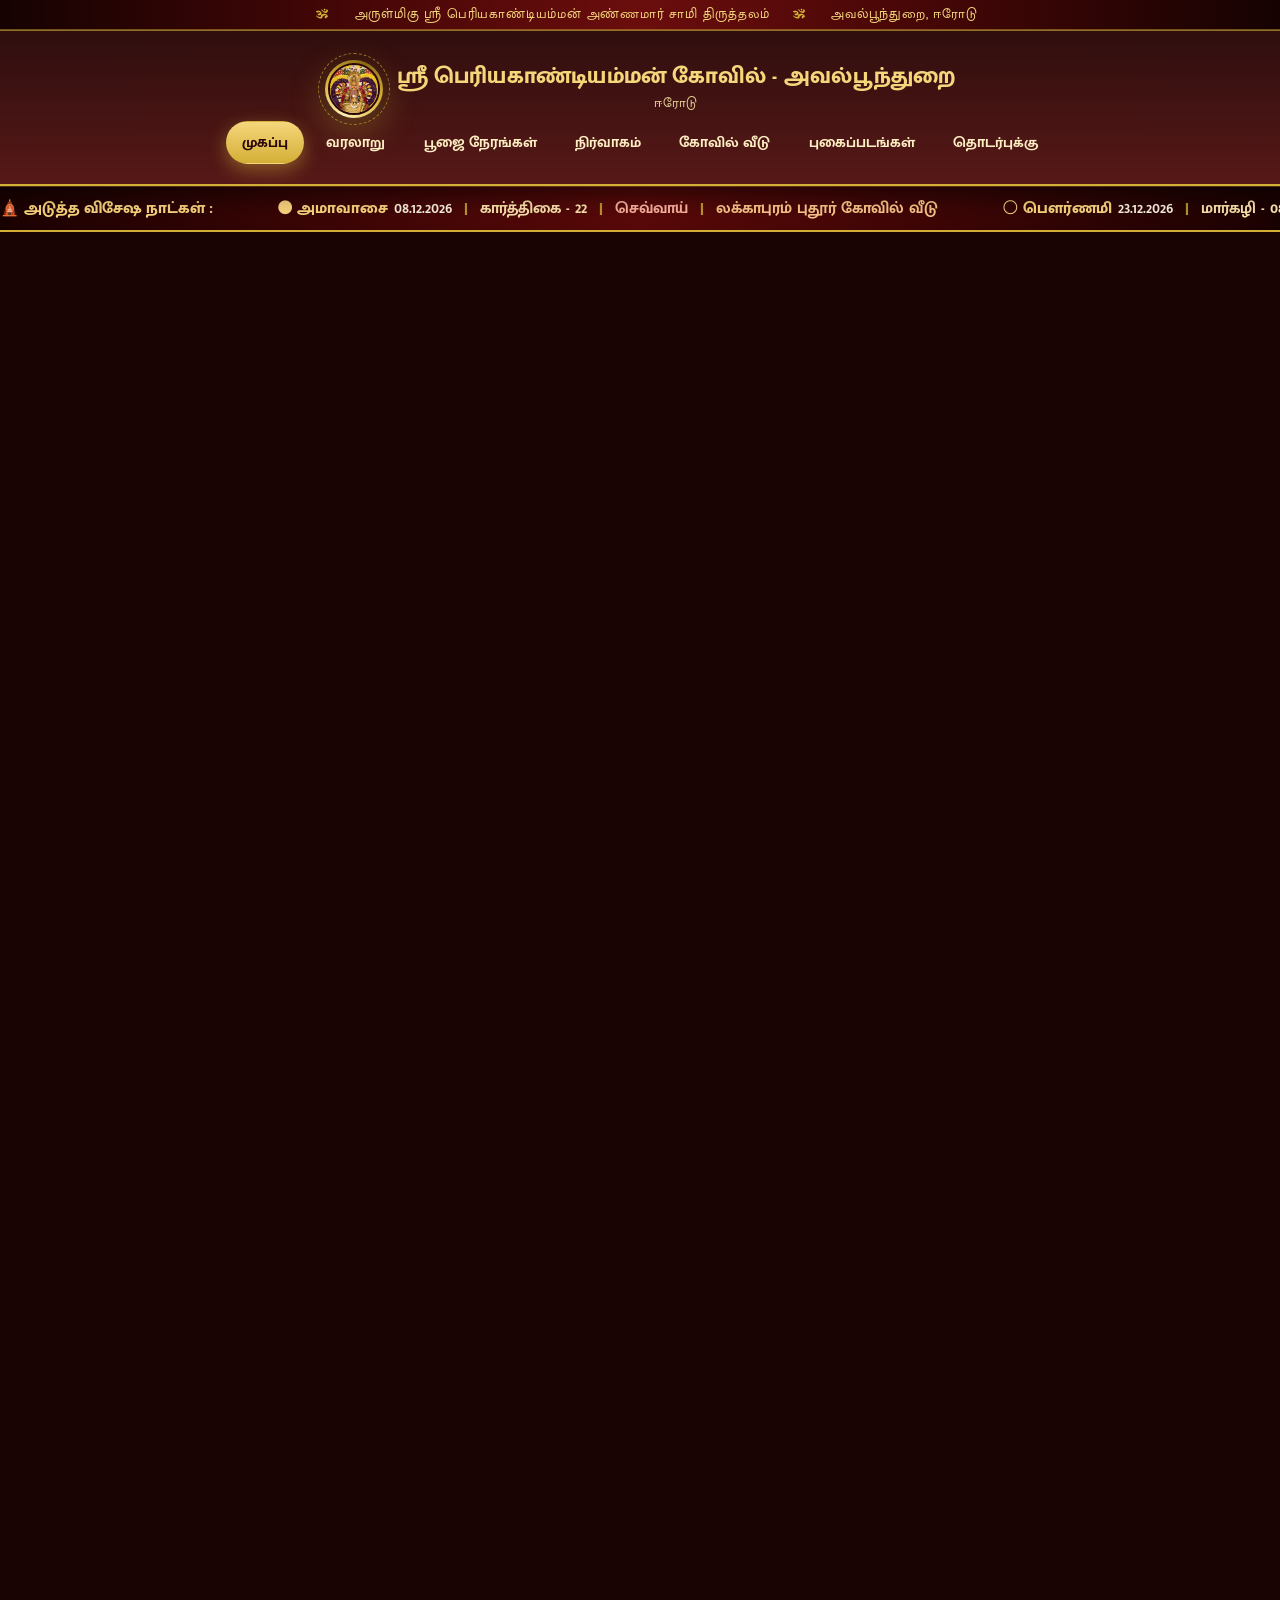
==== commit e0136459: "Update website" ====
--- a/index.html
+++ b/index.html
@@ -18,7 +18,10 @@
   <div class="nav-container">
     <a class="brand" href="index.html" aria-label="முகப்பு">
       <span class="brand-medal"><img src="assets/temple-2.jpg" alt="ஸ்ரீ பெரியகாண்டியம்மன் கோவில்" fetchpriority="high"></span>
-      <span class="brand-text"><h1>ஸ்ரீ பெரியகாண்டியம்மன் கோவில்</h1><p>அவல்பூந்துறை, ஈரோடு</p></span>
+      <span class="brand-text">
+        <h1>ஸ்ரீ பெரியகாண்டியம்மன் கோவில் - அவல்பூந்துறை</h1>
+        <p>ஈரோடு</p>
+      </span>
     </a>
     <button class="menu-btn" id="menu-btn" aria-controls="nav-links" aria-expanded="false" aria-label="Toggle menu">☰</button>
     <nav><ul id="nav-links">
--- a/css/style.css
+++ b/css/style.css
@@ -2,6 +2,7 @@
    SRI PERIYAKANDIAMMAN TEMPLE — PREMIUM DEVOTIONAL 3D THEME
    Pure HTML/CSS/JS • No framework • GPU-efficient 3D
    Palette: deep maroon + temple gold + sacred cream
+   UPDATED: header brand centered on line 1, nav centered on line 2
    ============================================================ */
 :root{
   --maroon-950:#260404;
@@ -24,7 +25,7 @@
   --shadow-gold:0 12px 34px rgba(212,175,55,.35);
   --radius:18px;
   --radius-sm:12px;
-  --header-h:78px;
+  --header-h:142px;   /* two stacked rows: brand + nav */
   --marquee-h:44px;
   --font-tamil:"Mukta Malar","Noto Sans Tamil","Latha",system-ui,sans-serif;
   --font-display:"Cormorant Garamond","Mukta Malar",serif;
@@ -42,7 +43,7 @@
   line-height:1.75;
   font-size:16.5px;
   display:flex;flex-direction:column;min-height:100vh;
-  padding-top:calc(var(--header-h) + var(--marquee-h));
+  padding-top:calc(30px + var(--header-h) + var(--marquee-h));
 }
 body::before{
   /* subtle kolam dot texture — pure CSS, zero image cost */
@@ -73,7 +74,7 @@
 .divine-strip span{padding:0 14px}
 .divine-strip .om{color:var(--gold);font-weight:800}
 
-/* ---------- header ---------- */
+/* ---------- header (CENTERED, 2 ROWS) ---------- */
 header{
   position:fixed;top:30px;left:0;right:0;z-index:1200;
   background:linear-gradient(180deg, rgba(38,4,4,.96), rgba(74,7,7,.93));
@@ -81,8 +82,16 @@
   border-bottom:2px solid var(--gold);
   box-shadow:0 10px 30px rgba(0,0,0,.35), 0 1px 0 rgba(212,175,55,.6) inset;
 }
-.nav-container{width:min(1280px,94%);margin:0 auto;display:flex;align-items:center;justify-content:space-between;gap:16px;min-height:var(--header-h);padding:10px 0}
-.brand{display:flex;align-items:center;gap:13px;text-decoration:none}
+.nav-container{
+  position:relative;
+  width:min(1280px,94%);margin:0 auto;
+  display:flex;flex-direction:column;align-items:center;justify-content:center;
+  gap:10px;min-height:var(--header-h);padding:12px 0 10px;
+}
+.brand{
+  display:flex;align-items:center;justify-content:center;gap:14px;
+  text-decoration:none;min-width:0;max-width:100%;
+}
 .brand-medal{
   width:58px;height:58px;border-radius:50%;flex-shrink:0;position:relative;
   padding:3px;background:conic-gradient(from 20deg,#8a6a14,var(--gold),#fff0b3,var(--gold),#8a6a14);
@@ -95,34 +104,64 @@
   border:1px dashed rgba(212,175,55,.65);animation:spinSlow 26s linear infinite;
 }
 @keyframes spinSlow{to{transform:rotate(360deg)}}
-.brand-text h1{font-size:1.16rem;line-height:1.25;color:var(--gold-light);font-weight:800;letter-spacing:.01em}
+.brand-text{display:flex;flex-direction:column;justify-content:center;align-items:center;min-width:0;text-align:center}
+.brand-text h1{
+  font-size:clamp(1.02rem,2.1vw,1.42rem);line-height:1.3;color:var(--gold-light);
+  font-weight:800;letter-spacing:.01em;white-space:normal;text-wrap:balance;
+}
 .brand-text p{font-size:.82rem;color:#f3dd9e;opacity:.92;letter-spacing:.04em}
-nav ul{display:flex;list-style:none;gap:4px;align-items:center;flex-wrap:wrap}
+
+/* nav row — centered under the name */
+nav{margin:0;width:100%}
+nav ul{
+  display:flex;list-style:none;gap:6px;align-items:center;
+  flex-wrap:wrap;justify-content:center;
+}
 nav a{
   color:#ffeec2;text-decoration:none;font-weight:700;font-size:.94rem;
-  padding:.55rem .85rem;border-radius:999px;position:relative;white-space:nowrap;
+  padding:.5rem .95rem;border-radius:999px;position:relative;white-space:nowrap;
   transition:color .25s, background .25s, transform .25s;
   border:1px solid transparent;
 }
 nav a:hover{color:#fff;background:rgba(212,175,55,.14);border-color:rgba(212,175,55,.35)}
+nav a:focus-visible{outline:2px solid var(--gold-light);outline-offset:3px}
 nav a.active{color:#2a0505;background:linear-gradient(180deg,var(--gold-light),var(--gold));box-shadow:0 6px 18px rgba(212,175,55,.45)}
-.menu-btn{display:none;width:48px;height:48px;border-radius:50%;border:1px solid rgba(212,175,55,.55);background:rgba(212,175,55,.12);color:var(--gold-light);font-size:1.5rem;align-items:center;justify-content:center;cursor:pointer}
+
+.menu-btn{
+  display:none;width:56px;height:56px;border-radius:50%;
+  position:absolute;top:50%;right:0;transform:translateY(-50%);
+  border:2px solid rgba(212,175,55,.8);background:radial-gradient(circle at 30% 25%, rgba(255,245,200,.18), rgba(212,175,55,.12) 40%, rgba(74,7,7,.85) 70%);
+  color:transparent;font-size:0;align-items:center;justify-content:center;cursor:pointer;
+  box-shadow:0 0 0 4px rgba(212,175,55,.12), 0 12px 28px rgba(0,0,0,.22), inset 0 0 18px rgba(212,175,55,.18);
+}
+.menu-btn::before,
+.menu-btn::after{
+  content:"";position:absolute;left:50%;transform:translateX(-50%);width:26px;height:4px;border-radius:999px;background:var(--gold-light);box-shadow:0 0 0 1px rgba(0,0,0,.08);
+}
+.menu-btn::before{top:19px;box-shadow:0 9px 0 var(--gold-light), 0 -9px 0 var(--gold-light)}
+.menu-btn::after{display:none}
 
 /* ---------- marquee ---------- */
 .temple-marquee{
   position:fixed;top:calc(30px + var(--header-h));left:0;right:0;z-index:1100;
-  background:linear-gradient(90deg,var(--navy),var(--navy-2) 50%,var(--navy));
-  border-bottom:2px solid var(--gold);overflow:hidden;display:flex;align-items:center;
+  background-color:#1d0303;                                   /* solid fallback — band never goes pale */
+  background-image:linear-gradient(90deg,#1d0303,#3c0606 24%,#5c0a0a 50%,#3c0606 76%,#1d0303);
+  border-top:1px solid rgba(212,175,55,.35);
+  border-bottom:2px solid var(--gold);
+  box-shadow:0 8px 20px rgba(0,0,0,.28) inset;
+  overflow:hidden;display:flex;align-items:center;
   min-height:var(--marquee-h);padding:.5rem 0;
 }
 .marquee-track{display:flex;width:max-content;align-items:center;animation:marquee var(--marquee-duration,30s) linear infinite;will-change:transform}
 .temple-marquee:hover .marquee-track{animation-play-state:paused}
-.marquee-item{display:flex;align-items:center;white-space:nowrap;color:#fff;font-weight:600;font-size:.98rem;padding-right:64px}
-.marquee-lead{color:var(--gold-light);font-weight:800}
-.marquee-label{color:var(--gold-light);font-weight:800;margin-right:6px}
-.marquee-tamil-date,.marquee-event-name,.marquee-house{color:#f1d9a0}
-.marquee-day{color:#cfd8ff}
-.marquee-sep{color:var(--gold);font-weight:800;margin:0 12px}
+.marquee-item{display:flex;align-items:center;white-space:nowrap;color:#fff6e2;font-weight:600;font-size:.98rem;padding-right:64px}
+.marquee-lead{color:#ffd980;font-weight:800}
+.marquee-label{color:#ffd980;font-weight:800;margin-right:6px}
+.marquee-tamil-date{color:#ffe7b0;font-weight:700}
+.marquee-event-name{color:#fff;font-weight:700}
+.marquee-house{color:#ffc98a;font-weight:700}
+.marquee-day{color:#ffb4a0;font-weight:700}
+.marquee-sep{color:var(--gold);font-weight:800;margin:0 12px;opacity:.85}
 @keyframes marquee{from{transform:translate3d(0,0,0)}to{transform:translate3d(-50%,0,0)}}
 
 /* ---------- hero 3D stage ---------- */
@@ -172,8 +211,14 @@
   text-shadow:0 1px 0 #fff, 0 10px 30px rgba(139,0,0,.18);
 }
 .hero-card h2 .gold{
-  background:linear-gradient(180deg,#7a5a0c,var(--gold-deep) 40%,var(--gold) 55%,#ffe9a3 75%,var(--gold-deep));
-  -webkit-background-clip:text;background-clip:text;color:transparent;
+  /* deep temple-gold, legible on the cream card (old version washed out to near-white) */
+  background:linear-gradient(180deg,#8a1414 0%,#a3400c 26%,#b8860b 55%,#9a6b0f 78%,#6d4708 100%);
+  -webkit-background-clip:text;background-clip:text;color:#a3400c;
+  -webkit-text-fill-color:transparent;
+  text-shadow:none;
+}
+@supports not (background-clip:text){
+  .hero-card h2 .gold{color:#a3400c;-webkit-text-fill-color:#a3400c}
 }
 .hero-orn{display:flex;align-items:center;justify-content:center;gap:14px;margin:1rem 0;color:var(--gold-deep);font-weight:800;letter-spacing:.3em}
 .hero-orn::before,.hero-orn::after{content:"";height:2px;width:min(180px,26vw);background:linear-gradient(90deg,transparent,var(--gold),transparent);border-radius:2px}
@@ -274,7 +319,7 @@
 
 /* ---------- pooja tabs ---------- */
 .pooja-layout{display:grid;grid-template-columns:340px minmax(0,1fr);gap:1.3rem;align-items:start;margin-bottom:2.2rem}
-.pooja-tabs{display:flex;flex-direction:column;gap:.65rem;position:sticky;top:calc(var(--header-h) + var(--marquee-h) + 46px)}
+.pooja-tabs{display:flex;flex-direction:column;gap:.65rem;position:sticky;top:calc(30px + var(--header-h) + var(--marquee-h) + 16px)}
 .pooja-tab{
   display:flex;align-items:center;gap:.7rem;text-align:left;width:100%;cursor:pointer;
   background:#fff;border:1px solid rgba(212,175,55,.5);border-left:5px solid var(--gold);
@@ -369,6 +414,27 @@
 .service-grid{display:grid;grid-template-columns:repeat(auto-fit,minmax(260px,1fr));gap:.9rem;margin-top:1.2rem}
 .service-chip{background:#fff;border-left:5px solid var(--gold);border-radius:12px;padding:.9rem 1.1rem;font-weight:700;color:#4a3a2c;box-shadow:var(--shadow-sm);transition:transform .2s, box-shadow .2s}
 .service-chip:hover{transform:translateY(-4px) scale(1.01);box-shadow:var(--shadow-gold)}
+.enquiry-shell{max-width:840px;margin:1.8rem auto 0;background:linear-gradient(180deg,#fffdf6,#fff4d7);border:2px solid rgba(212,175,55,.8);border-radius:26px;padding:clamp(1.3rem,3vw,2.2rem);box-shadow:0 20px 50px rgba(60,10,10,.12), 0 0 0 8px rgba(212,175,55,.12)}
+.temple-form{display:flex;flex-direction:column;gap:1.1rem}
+.form-row{display:grid;grid-template-columns:repeat(2,minmax(0,1fr));gap:1rem}
+.temple-form label{display:flex;flex-direction:column;gap:.45rem;color:var(--maroon-900);font-weight:700;text-align:left}
+.temple-form label span{font-size:.96rem}
+.temple-form input,
+.temple-form select,
+.temple-form textarea{
+  width:100%;padding:.9rem 1rem;border-radius:14px;border:1.5px solid rgba(166,124,26,.45);
+  background:rgba(255,255,255,.94);color:var(--ink);font-size:1rem;outline:none;
+  transition:border-color .2s, box-shadow .2s, transform .2s;
+}
+.temple-form input:focus,
+.temple-form select:focus,
+.temple-form textarea:focus{
+  border-color:var(--gold-deep);box-shadow:0 0 0 4px rgba(212,175,55,.15);transform:translateY(-1px)
+}
+.temple-form textarea{resize:vertical;min-height:140px}
+.full-width{width:100%}
+.form-actions{text-align:center;padding-top:.6rem}
+.form-submit{min-width:200px}
 .contact-grid{display:grid;grid-template-columns:repeat(2,minmax(0,1fr));gap:1.3rem;margin:1.6rem 0}
 .map-shell{background:#fff;border-radius:var(--radius);padding:1.2rem;box-shadow:var(--shadow);border:1px solid rgba(212,175,55,.5);border-top:5px solid var(--gold)}
 .map-shell h3{color:var(--maroon-900);margin-bottom:.8rem}
@@ -409,15 +475,23 @@
 img.fade.ok{opacity:1}
 
 /* ---------- responsive ---------- */
+@media(max-width:1240px){
+  nav a{font-size:.9rem;padding:.48rem .78rem}
+}
 @media(max-width:1020px){
+  :root{--header-h:134px}
+  nav a{font-size:.88rem;padding:.45rem .7rem}
   .pooja-layout{grid-template-columns:1fr}
   .pooja-tabs{position:static;display:grid;grid-template-columns:repeat(2,minmax(0,1fr))}
   .auditors{grid-template-columns:repeat(2,minmax(0,1fr))}
   .org-top{grid-template-columns:repeat(3,minmax(0,1fr));gap:1rem}
 }
 @media(max-width:860px){
-  :root{--header-h:72px}
+  :root{--header-h:88px}
+  .nav-container{flex-direction:row;justify-content:center;padding:10px 0}
+  .brand{padding-right:64px}           /* keep name optically centered next to menu button */
   .menu-btn{display:inline-flex}
+  nav{width:auto}
   nav ul{
     position:fixed;top:calc(30px + var(--header-h) + var(--marquee-h));left:12px;right:12px;z-index:1250;
     flex-direction:column;align-items:stretch;background:linear-gradient(180deg,#2a0505,#4a0707);
@@ -426,8 +500,10 @@
     transition:max-height .32s ease, opacity .3s, visibility .3s;
   }
   nav ul.open{max-height:min(70vh,560px);overflow:auto;opacity:1;pointer-events:auto;visibility:visible}
-  nav a{display:block;text-align:center;padding:.8rem}
-  .brand-text h1{font-size:1rem}
+  nav a{display:block;text-align:center;padding:.8rem;font-size:.95rem}
+  .brand-medal{width:50px;height:50px}
+  .brand-text h1{font-size:.98rem}
+  .brand-text p{font-size:.76rem}
   .grid-2,.contact-grid,.org-mid,.opening-grid{grid-template-columns:1fr}
   .org-top{grid-template-columns:1fr;max-width:420px;margin:0 auto 2rem;padding-top:3.4rem;gap:3.4rem}
   .hero-stats{grid-template-columns:repeat(3,minmax(0,1fr));gap:8px}
@@ -436,12 +512,17 @@
   th,td{white-space:nowrap}
 }
 @media(max-width:560px){
+  :root{--header-h:92px}
   body{font-size:15px}
   .divine-strip{font-size:.72rem}
+  .brand{gap:10px;padding-right:58px}
+  .menu-btn{width:48px;height:48px}
+  .menu-btn::before{top:16px}
+  .brand-text h1{font-size:.9rem;line-height:1.28}
   .hero-card{border-radius:20px}
   .sub-members,.auditors{grid-template-columns:1fr}
   .auditor-card{max-width:360px;margin:0 auto;width:100%}
   .pooja-tabs{grid-template-columns:1fr 1fr}
   .map-frame{height:320px}
   .g-item{height:230px}
-}
+}
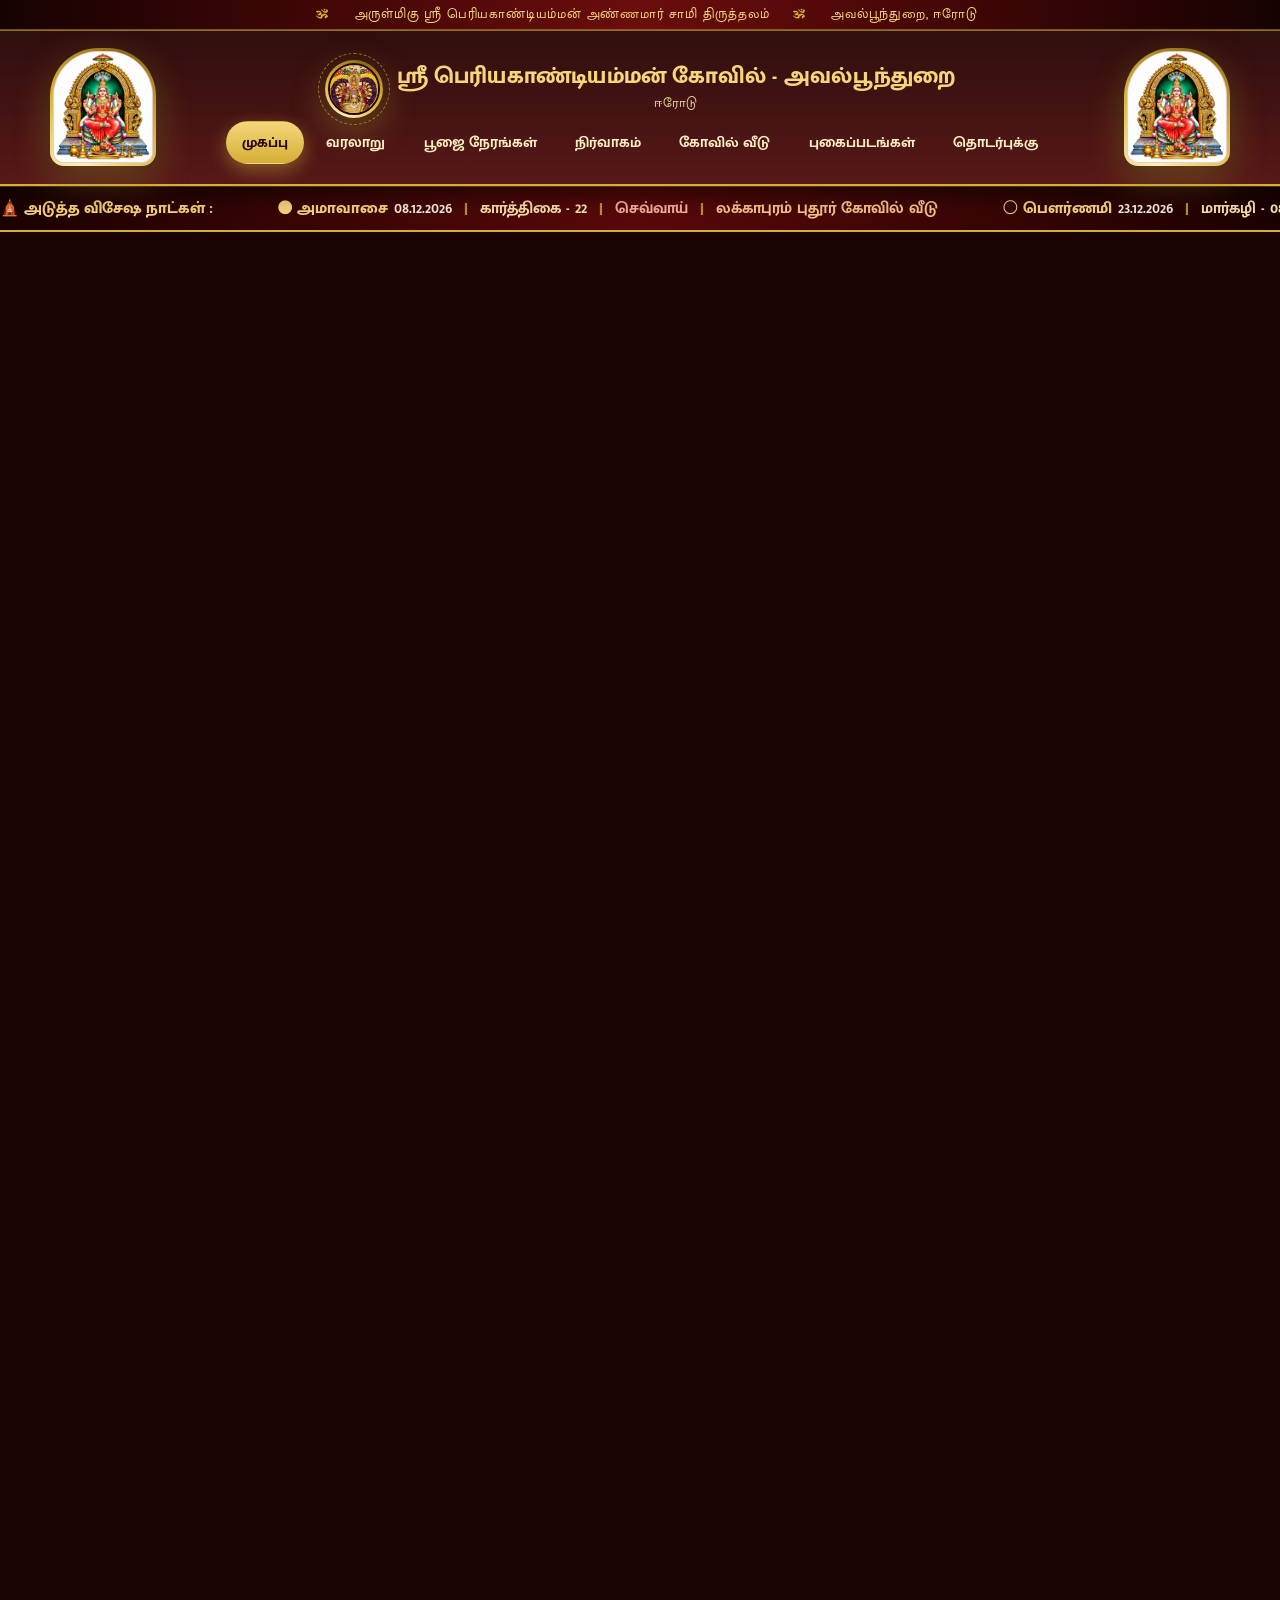
==== commit f2efa819: "Add header samy photos and update Pournami Pooja timings" ====
--- a/index.html
+++ b/index.html
@@ -16,6 +16,7 @@
 <div class="divine-strip"><span><span class="om">ॐ</span> &nbsp;அருள்மிகு ஸ்ரீ பெரியகாண்டியம்மன் அண்ணமார் சாமி திருத்தலம்&nbsp; <span class="om">ॐ</span> &nbsp;அவல்பூந்துறை, ஈரோடு</span></div>
 <header>
   <div class="nav-container">
+    <div class="header-samy header-samy-left"><img src="assets/samy-photo.jpg" alt="ஸ்ரீ பெரியகாண்டியம்மன்" fetchpriority="high"></div>
     <a class="brand" href="index.html" aria-label="முகப்பு">
       <span class="brand-medal"><img src="assets/temple-2.jpg" alt="ஸ்ரீ பெரியகாண்டியம்மன் கோவில்" fetchpriority="high"></span>
       <span class="brand-text">
@@ -23,6 +24,7 @@
         <p>ஈரோடு</p>
       </span>
     </a>
+    <div class="header-samy header-samy-right"><img src="assets/samy-photo.jpg" alt="ஸ்ரீ பெரியகாண்டியம்மன்" fetchpriority="high"></div>
     <button class="menu-btn" id="menu-btn" aria-controls="nav-links" aria-expanded="false" aria-label="Toggle menu">☰</button>
     <nav><ul id="nav-links">
       <li><a href="index.html" data-page="index">முகப்பு</a></li>
@@ -113,4 +115,5 @@
 <button class="to-top" id="toTop" aria-label="மேலே செல்">↑</button>
 <script src="js/main.js" defer></script>
 </body>
-</html>
+<!-- GitHub Pages deployment refresh -->
+</html>
--- a/css/style.css
+++ b/css/style.css
@@ -88,6 +88,28 @@
   display:flex;flex-direction:column;align-items:center;justify-content:center;
   gap:10px;min-height:var(--header-h);padding:12px 0 10px;
 }
+.header-samy{
+  position:absolute;top:50%;transform:translateY(-50%);
+  width:106px;height:118px;
+  border-radius:48px 48px 14px 14px;padding:3px;
+  background:conic-gradient(from 20deg,#8a6a14,var(--gold),#fff0b3,var(--gold),#8a6a14);
+  box-shadow:var(--shadow-gold), 0 6px 20px rgba(0,0,0,.5);
+  z-index:10;overflow:hidden;
+  transition:transform .3s ease, box-shadow .3s ease;
+}
+.header-samy:hover{
+  transform:translateY(-50%) scale(1.05);
+  box-shadow:0 0 24px rgba(212,175,55,.75), 0 8px 24px rgba(0,0,0,.6);
+}
+.header-samy img{
+  width:100%;height:100%;
+  object-fit:contain;
+  border-radius:45px 45px 11px 11px;
+  background:#fff;
+  border:1px solid rgba(139,0,0,.2);
+}
+.header-samy-left{left:12px}
+.header-samy-right{right:12px}
 .brand{
   display:flex;align-items:center;justify-content:center;gap:14px;
   text-decoration:none;min-width:0;max-width:100%;
@@ -309,13 +331,15 @@
 .table-shell{background:#fff;border-radius:var(--radius);overflow:hidden;box-shadow:var(--shadow);border:1px solid rgba(212,175,55,.5);border-top:5px solid var(--gold);margin-bottom:2rem}
 .table-head{background:linear-gradient(90deg,#2a0505,#7a1010);color:var(--gold-light);padding:1.05rem 1.3rem;font-weight:800;font-size:1.15rem;display:flex;align-items:center;gap:.6rem}
 .table-scroll{overflow-x:auto;-webkit-overflow-scrolling:touch}
-table{width:100%;border-collapse:collapse;min-width:560px}
+table{width:100%;border-collapse:collapse;min-width:640px}
 th,td{padding:.95rem 1rem;border-bottom:1px solid #f0e2bd;text-align:left;vertical-align:middle}
 th{background:#fdf3d2;color:var(--maroon-900);font-weight:800;position:sticky;top:0}
 tbody tr{transition:background .2s, transform .2s}
 tbody tr:hover{background:#fff8e1}
 tbody tr:nth-child(even){background:#fffdf3}
 td:first-child{font-weight:800;color:var(--maroon)}
+.pusari-photo{width:72px;height:72px;border-radius:50%;object-fit:cover;object-position:center top;border:3px solid var(--gold);box-shadow:0 3px 10px rgba(122,16,16,.25);background:#fdf3d2;display:block}
+.pusari-empty{display:grid;place-items:center;font-size:1.7rem;color:var(--maroon);opacity:.55}
 
 /* ---------- pooja tabs ---------- */
 .pooja-layout{display:grid;grid-template-columns:340px minmax(0,1fr);gap:1.3rem;align-items:start;margin-bottom:2.2rem}
@@ -477,9 +501,15 @@
 /* ---------- responsive ---------- */
 @media(max-width:1240px){
   nav a{font-size:.9rem;padding:.48rem .78rem}
+  .header-samy{width:92px;height:102px;border-radius:40px 40px 12px 12px}
+  .header-samy img{border-radius:37px 37px 10px 10px}
 }
 @media(max-width:1020px){
   :root{--header-h:134px}
+  .header-samy{width:82px;height:92px;border-radius:36px 36px 12px 12px}
+  .header-samy img{border-radius:33px 33px 10px 10px}
+  .header-samy-left{left:4px}
+  .header-samy-right{right:4px}
   nav a{font-size:.88rem;padding:.45rem .7rem}
   .pooja-layout{grid-template-columns:1fr}
   .pooja-tabs{position:static;display:grid;grid-template-columns:repeat(2,minmax(0,1fr))}
@@ -489,7 +519,12 @@
 @media(max-width:860px){
   :root{--header-h:88px}
   .nav-container{flex-direction:row;justify-content:center;padding:10px 0}
-  .brand{padding-right:64px}           /* keep name optically centered next to menu button */
+  .header-samy{width:54px;height:60px;top:50%;transform:translateY(-50%);border-radius:24px 24px 8px 8px}
+  .header-samy img{border-radius:21px 21px 6px 6px}
+  .header-samy:hover{transform:translateY(-50%) scale(1.05)}
+  .header-samy-left{left:6px}
+  .header-samy-right{right:64px}
+  .brand{padding-left:62px;padding-right:122px}           /* keep name optically centered between samy photos & menu button */
   .menu-btn{display:inline-flex}
   nav{width:auto}
   nav ul{
@@ -515,7 +550,11 @@
   :root{--header-h:92px}
   body{font-size:15px}
   .divine-strip{font-size:.72rem}
-  .brand{gap:10px;padding-right:58px}
+  .header-samy{width:48px;height:54px;border-radius:20px 20px 6px 6px}
+  .header-samy img{border-radius:17px 17px 5px 5px}
+  .header-samy-left{left:4px}
+  .header-samy-right{right:54px}
+  .brand{gap:8px;padding-left:52px;padding-right:104px}
   .menu-btn{width:48px;height:48px}
   .menu-btn::before{top:16px}
   .brand-text h1{font-size:.9rem;line-height:1.28}
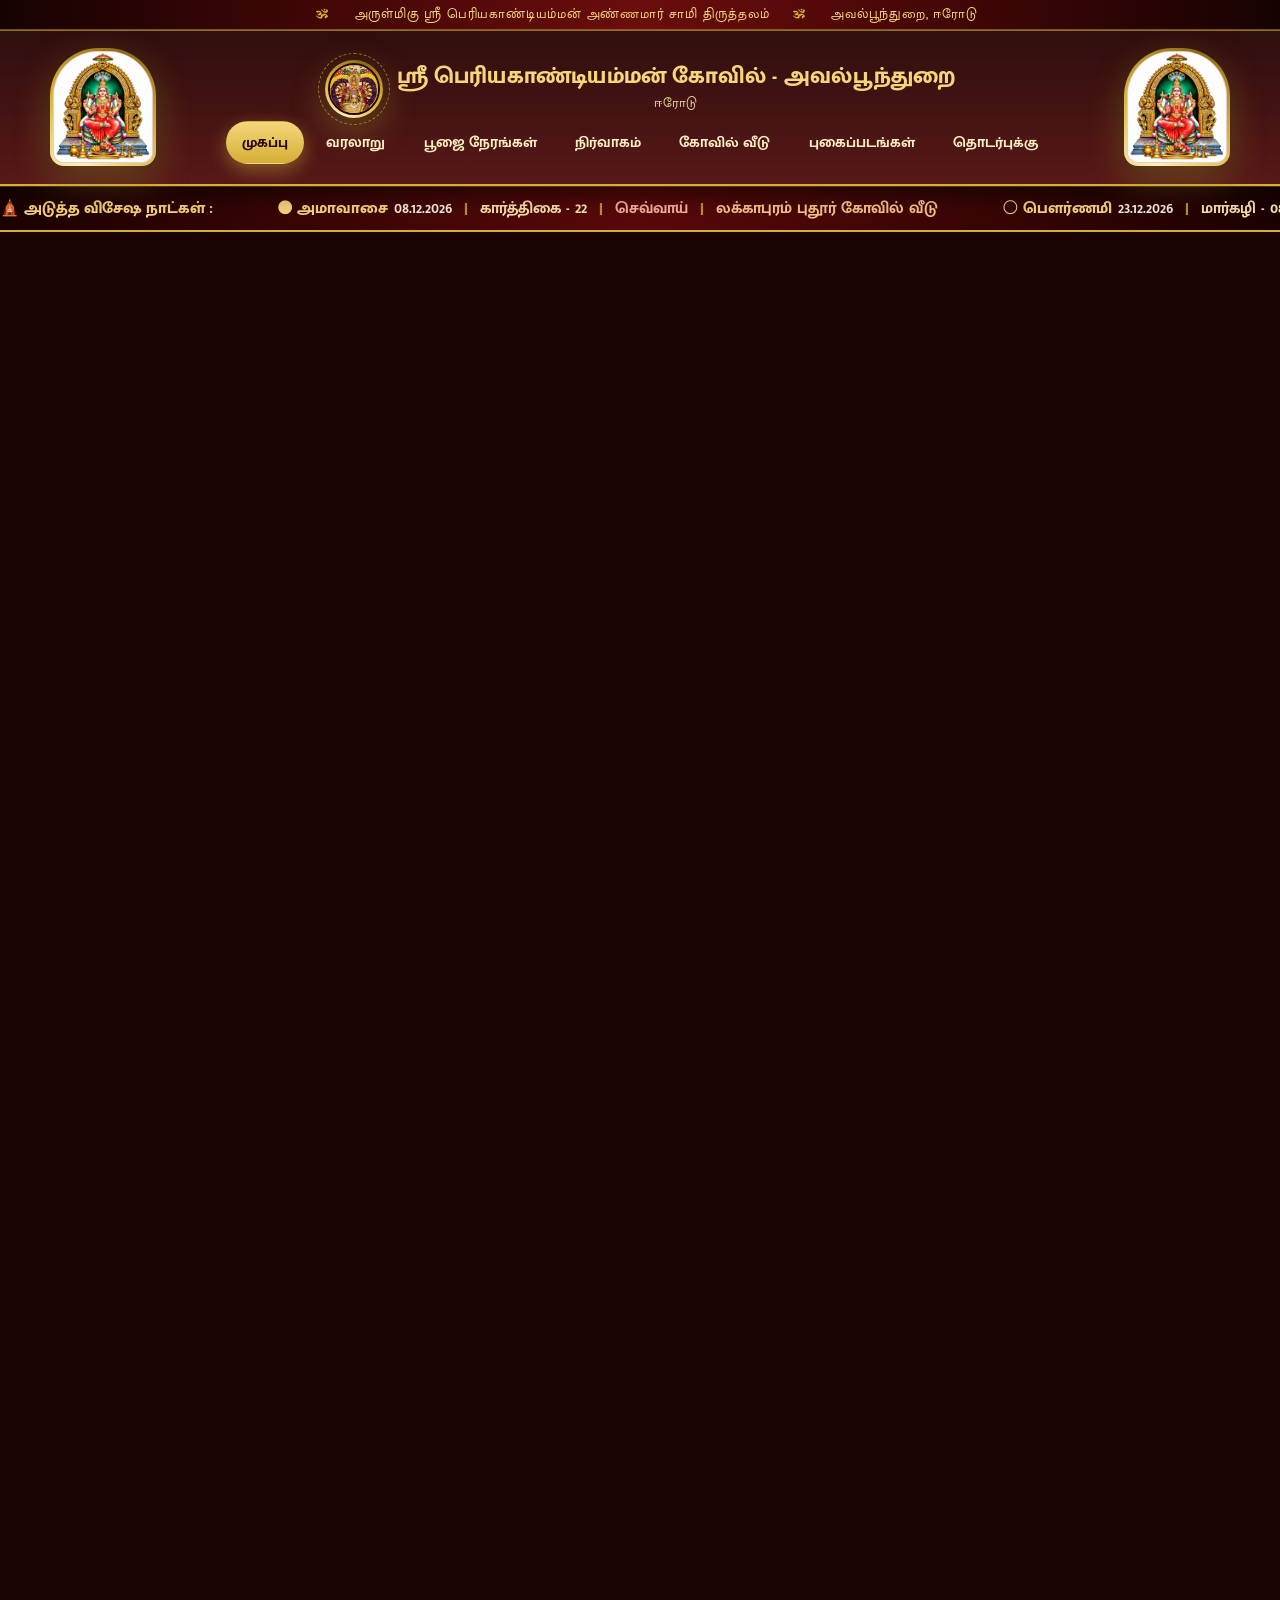
==== commit 1f0eee2f: "Update index.html button text for special pooja and festivals" ====
--- a/index.html
+++ b/index.html
@@ -54,7 +54,7 @@
       <div class="hero-orn">❋ ❋ ❋</div>
       <div class="hero-actions">
         <a href="contact.html" class="btn btn-gold">🙏 தொடர்புக்கு</a>
-        <a href="timings.html" class="btn btn-ghost">🛕 பூஜை நேரங்கள்</a>
+        <a href="timings.html" class="btn btn-ghost">🛕 சிறப்பு பூஜை மற்றும் திருவிழாக்கள்</a>
       </div>
       <div class="hero-stats">
         <div class="hero-stat"><b>காலை 6 – மதியம் 2</b><span>காலை தரிசனம்</span></div>
--- a/css/style.css
+++ b/css/style.css
@@ -363,6 +363,7 @@
 /* ---------- history ---------- */
 .intro-3d{background:linear-gradient(180deg,#fffdf6,#fff3d0);border:1px solid rgba(212,175,55,.6);border-radius:22px;padding:clamp(1.4rem,3.5vw,2.4rem);box-shadow:var(--shadow);font-size:1.08rem;line-height:2;color:#3d2a1e;margin-bottom:2.6rem;position:relative;overflow:hidden}
 .intro-3d::before{content:"";position:absolute;top:0;left:0;right:0;height:5px;background:linear-gradient(90deg,var(--maroon),var(--gold),var(--maroon))}
+.intro-3d h3{color:var(--maroon-900);font-size:1.25rem;margin-top:1.6rem;margin-bottom:0.8rem;font-weight:700;border-top:1px dashed rgba(212,175,55,.5);padding-top:1.2rem}
 .intro-3d p{margin-bottom:1rem}
 .intro-3d p:last-child{margin-bottom:0}
 .timeline{position:relative;padding:.6rem 0 1rem}
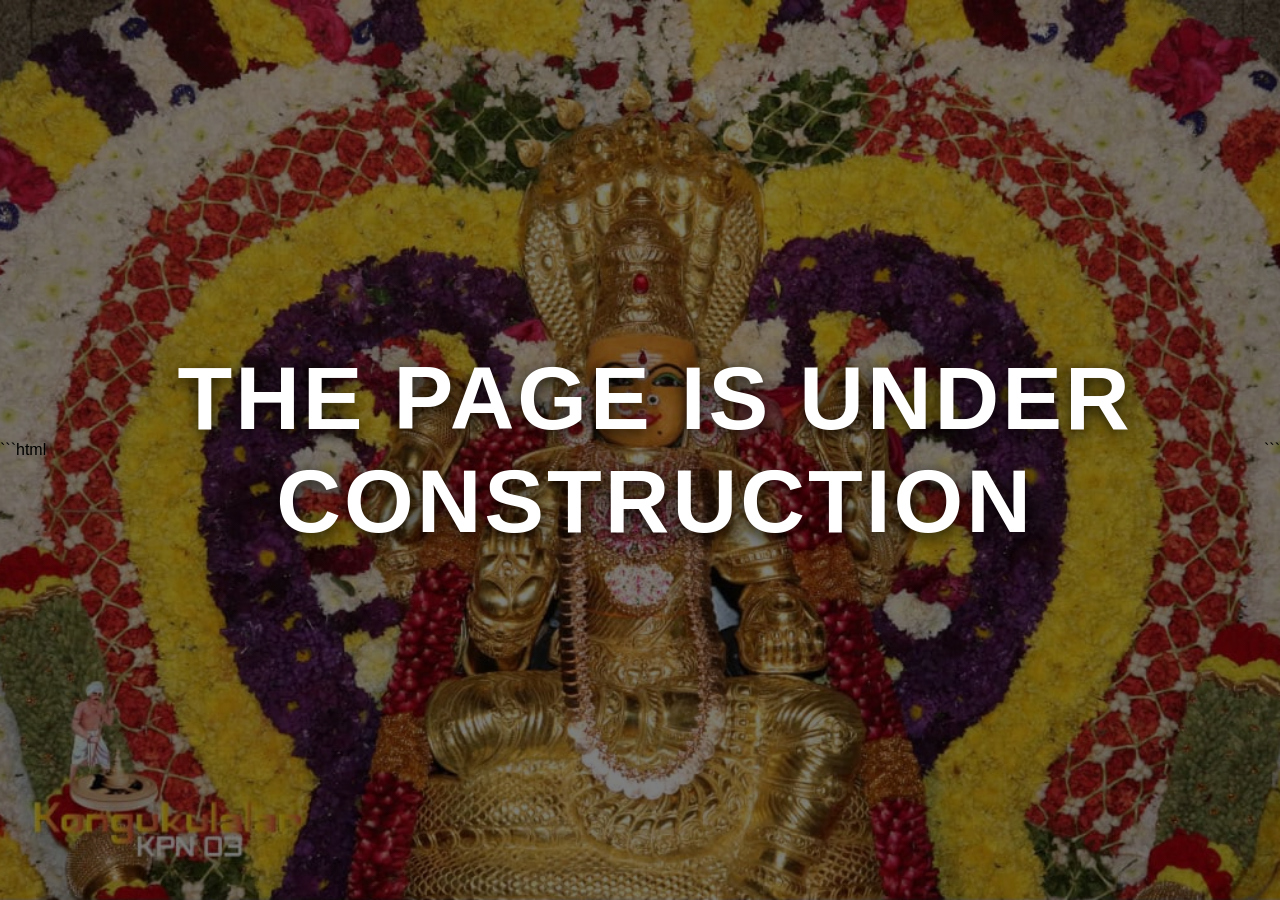
==== commit ef2b49dd: "Update index.html" ====
--- a/index.html
+++ b/index.html
@@ -1,119 +1,64 @@
+```html
 <!DOCTYPE html>
-<html lang="ta">
+<html lang="en">
 <head>
-<meta charset="UTF-8">
-<meta name="viewport" content="width=device-width, initial-scale=1">
-<title>ஸ்ரீ பெரியகாண்டியம்மன் கோவில் - அவல்பூந்துறை | முகப்பு</title>
-<meta name="description" content="அருள்மிகு ஸ்ரீ பெரியகாண்டியம்மன் அண்ணமார் சாமி திருத்தலம், அவல்பூந்துறை, ஈரோடு. கோயில் நடை திறந்திருக்கும் நேரம் மற்றும் தினசரி பூஜை நேரங்கள்.">
-<link rel="preload" as="image" href="assets/temple-2.jpg" fetchpriority="high">
-<link rel="preconnect" href="https://fonts.googleapis.com">
-<link rel="preconnect" href="https://fonts.gstatic.com" crossorigin>
-<link href="https://fonts.googleapis.com/css2?family=Mukta+Malar:wght@400;600;700;800&family=Cormorant+Garamond:wght@600;700&display=swap" rel="stylesheet">
-<link rel="stylesheet" href="css/style.css">
-<link rel="icon" href="assets/temple-2.jpg">
+  <meta charset="UTF-8">
+  <meta name="viewport" content="width=device-width, initial-scale=1.0">
+
+  <title>Website Under Construction</title>
+
+  <style>
+    * {
+      margin: 0;
+      padding: 0;
+      box-sizing: border-box;
+    }
+
+    html,
+    body {
+      width: 100%;
+      height: 100%;
+      overflow: hidden;
+    }
+
+    body {
+      font-family: Arial, Helvetica, sans-serif;
+
+      background:
+        linear-gradient(
+          rgba(0, 0, 0, 0.50),
+          rgba(0, 0, 0, 0.50)
+        ),
+        url("assets/temple-2.jpg") center center / cover no-repeat;
+
+      display: flex;
+      align-items: center;
+      justify-content: center;
+    }
+
+    .construction {
+      text-align: center;
+      color: white;
+      padding: 30px;
+    }
+
+    .construction h1 {
+      font-size: clamp(2.5rem, 7vw, 6rem);
+      font-weight: 800;
+      letter-spacing: 3px;
+      text-transform: uppercase;
+      text-shadow:
+        0 4px 15px rgba(0, 0, 0, 0.8);
+    }
+  </style>
 </head>
+
 <body>
-<div class="divine-strip"><span><span class="om">ॐ</span> &nbsp;அருள்மிகு ஸ்ரீ பெரியகாண்டியம்மன் அண்ணமார் சாமி திருத்தலம்&nbsp; <span class="om">ॐ</span> &nbsp;அவல்பூந்துறை, ஈரோடு</span></div>
-<header>
-  <div class="nav-container">
-    <div class="header-samy header-samy-left"><img src="assets/samy-photo.jpg" alt="ஸ்ரீ பெரியகாண்டியம்மன்" fetchpriority="high"></div>
-    <a class="brand" href="index.html" aria-label="முகப்பு">
-      <span class="brand-medal"><img src="assets/temple-2.jpg" alt="ஸ்ரீ பெரியகாண்டியம்மன் கோவில்" fetchpriority="high"></span>
-      <span class="brand-text">
-        <h1>ஸ்ரீ பெரியகாண்டியம்மன் கோவில் - அவல்பூந்துறை</h1>
-        <p>ஈரோடு</p>
-      </span>
-    </a>
-    <div class="header-samy header-samy-right"><img src="assets/samy-photo.jpg" alt="ஸ்ரீ பெரியகாண்டியம்மன்" fetchpriority="high"></div>
-    <button class="menu-btn" id="menu-btn" aria-controls="nav-links" aria-expanded="false" aria-label="Toggle menu">☰</button>
-    <nav><ul id="nav-links">
-      <li><a href="index.html" data-page="index">முகப்பு</a></li>
-      <li><a href="history.html" data-page="history">வரலாறு</a></li>
-      <li><a href="timings.html" data-page="timings">பூஜை நேரங்கள்</a></li>
-      <li><a href="admin.html" data-page="admin">நிர்வாகம்</a></li>
-      <li><a href="countries.html" data-page="countries">கோவில் வீடு</a></li>
-      <li><a href="gallery.html" data-page="gallery">புகைப்படங்கள்</a></li>
-      <li><a href="contact.html" data-page="contact">தொடர்புக்கு</a></li>
-    </ul></nav>
-  </div>
-</header>
-<div class="temple-marquee" id="temple-marquee"><div class="marquee-track" id="marquee-track"><span class="marquee-item">🛕 அடுத்த விசேஷ நாட்கள் ஏற்றப்படுகிறது…</span></div></div>
 
-<main>
-<!-- HERO : same content, premium 3D stage -->
-<section class="hero-stage">
-  <div class="hero-bg"><img src="assets/temple-2.jpg" alt="" fetchpriority="high" decoding="async"></div>
-  <div class="hero-veil"></div>
-  <div class="hero-mandala" aria-hidden="true"></div>
-  <canvas id="diya-canvas" aria-hidden="true"></canvas>
-  <div class="hero-inner">
-    <span class="hero-kicker"><span class="dot"></span> கொங்கு குலாலர் • பூந்துறைநாடு • குலதெய்வத் திருத்தலம் <span class="dot"></span></span>
-    <div class="hero-card" data-tilt>
-      <p class="small-line">கொங்கு குலாலர், ஈரோடு பட்டம், வியாசரிஷி கோத்திரம், பூந்துறைநாடு, செட்டியண்ணன் கும்மியைச் சார்ந்த 14 (என்கின்ற) 37 பூசாரிகளை சார்ந்த அண்ணன்மார்களின் குலதெய்வமான</p>
-      <h2>அருள்மிகு <span class="gold">ஸ்ரீ பெரியகாண்டியம்மன்</span><br>அண்ணமார் சாமி திருத்தலம்</h2>
-      <div class="hero-orn">❋ ❋ ❋</div>
-      <div class="hero-actions">
-        <a href="contact.html" class="btn btn-gold">🙏 தொடர்புக்கு</a>
-        <a href="timings.html" class="btn btn-ghost">🛕 சிறப்பு பூஜை மற்றும் திருவிழாக்கள்</a>
-      </div>
-      <div class="hero-stats">
-        <div class="hero-stat"><b>காலை 6 – மதியம் 2</b><span>காலை தரிசனம்</span></div>
-        <div class="hero-stat"><b>மாலை 4 – இரவு 8</b><span>மாலை தரிசனம்</span></div>
-        <div class="hero-stat"><b>தினமும் 3 காலம்</b><span>காலை • மதியம் • இரவு பூஜை</span></div>
-      </div>
-    </div>
-    <div class="hero-scroll">▼ &nbsp; அருள் தரிசனம் &nbsp; ▼</div>
-  </div>
-</section>
+  <main class="construction">
+    <h1>THE PAGE IS UNDER CONSTRUCTION</h1>
+  </main>
 
-<!-- OPENING HOURS : content unchanged -->
-<section class="section">
-  <div class="wrap opening-stage">
-    <div class="opening-shell reveal" data-tilt>
-      <div class="title-center" style="margin-bottom:.6rem">
-        <h2>🛕 கோயில் நடை திறந்திருக்கும் நேரம்</h2>
-      </div>
-      <div class="opening-grid">
-        <div class="opening-box">
-          <h3>🌅 காலை தரிசனம்</h3>
-          <p>அதிகாலை <strong>6.00 மணி</strong><br>முதல்<br>மதியம் <strong>2.00 மணி</strong> வரை</p>
-        </div>
-        <div class="opening-box">
-          <h3>🌇 மாலை தரிசனம்</h3>
-          <p>மாலை <strong>4.00 மணி</strong><br>முதல்<br>இரவு <strong>8.00 மணி</strong> வரை</p>
-        </div>
-      </div>
-      <div class="title-center" style="margin:1.6rem 0 1.2rem">
-        <h2>தினமும் பூஜை நடைபெறும் நேரங்கள்</h2>
-      </div>
-      <div class="grid-3">
-        <div class="card-3d tilt reveal" data-tilt><div class="icon-ring">🌅</div><h3>காலை பூஜை</h3><div class="big-time">07:00 AM</div></div>
-        <div class="card-3d tilt reveal" data-tilt><div class="icon-ring">☀️</div><h3>மதியம் பூஜை</h3><div class="big-time">01:00 PM</div></div>
-        <div class="card-3d tilt reveal" data-tilt><div class="icon-ring">🌙</div><h3>இரவு பூஜை</h3><div class="big-time">07:00 PM</div></div>
-      </div>
-      <div class="note-bar">🙏 பக்தர்கள் மேற்கண்ட நேரங்களில் கோயிலுக்கு வருகை தந்து அம்மனை தரிசித்து அருளைப் பெறுமாறு அன்புடன் கேட்டுக்கொள்ளப்படுகிறார்கள்.</div>
-    </div>
-    <div class="diya-row"><span class="diya">🪔</span></div>
-    <div class="grid-3">
-      <a href="history.html" class="card-3d tilt reveal" data-tilt style="text-decoration:none"><div class="icon-ring">📜</div><h3>தல வரலாறு</h3><p style="color:var(--muted)">பெரியகாண்டியம்மன் தல வரலாறு &amp; மைல்கற்கள்</p></a>
-      <a href="gallery.html" class="card-3d tilt reveal" data-tilt style="text-decoration:none"><div class="icon-ring">✨</div><h3>அம்பாள் திவ்ய தரிசனம்</h3><p style="color:var(--muted)">திருக்கோயில் திருக்காட்சிகள்</p></a>
-      <a href="countries.html" class="card-3d tilt reveal" data-tilt style="text-decoration:none"><div class="icon-ring">🛕</div><h3>37 கோவில் வீடுகள்</h3><p style="color:var(--muted)">பூசாரியார்கள் விவரங்கள்</p></a>
-    </div>
-  </div>
-</section>
-</main>
-
-<footer>
-  <div class="foot-om">ॐ</div>
-  <p><strong>ஸ்ரீ பெரியகாண்டியம்மன் கோவில்</strong> - அவல்பூந்துறை, ஈரோடு</p>
-  <div class="foot-links">
-    <a href="index.html">முகப்பு</a><a href="history.html">வரலாறு</a><a href="timings.html">பூஜை நேரங்கள்</a><a href="admin.html">நிர்வாகம்</a><a href="countries.html">கோவில் வீடு</a><a href="gallery.html">புகைப்படங்கள்</a><a href="contact.html">தொடர்புக்கு</a>
-  </div>
-  <p>&copy; <span id="year">2026</span> அனைத்து உரிமைகளும் பாதுகாக்கப்பட்டவை.</p>
-  <p><small>Developed by <a href="https://alphainfotech.org" target="_blank" rel="noopener">alphainfotech.org</a> (P.K.V)</small></p>
-</footer>
-<button class="to-top" id="toTop" aria-label="மேலே செல்">↑</button>
-<script src="js/main.js" defer></script>
 </body>
-<!-- GitHub Pages deployment refresh -->
-</html>+</html>
+```
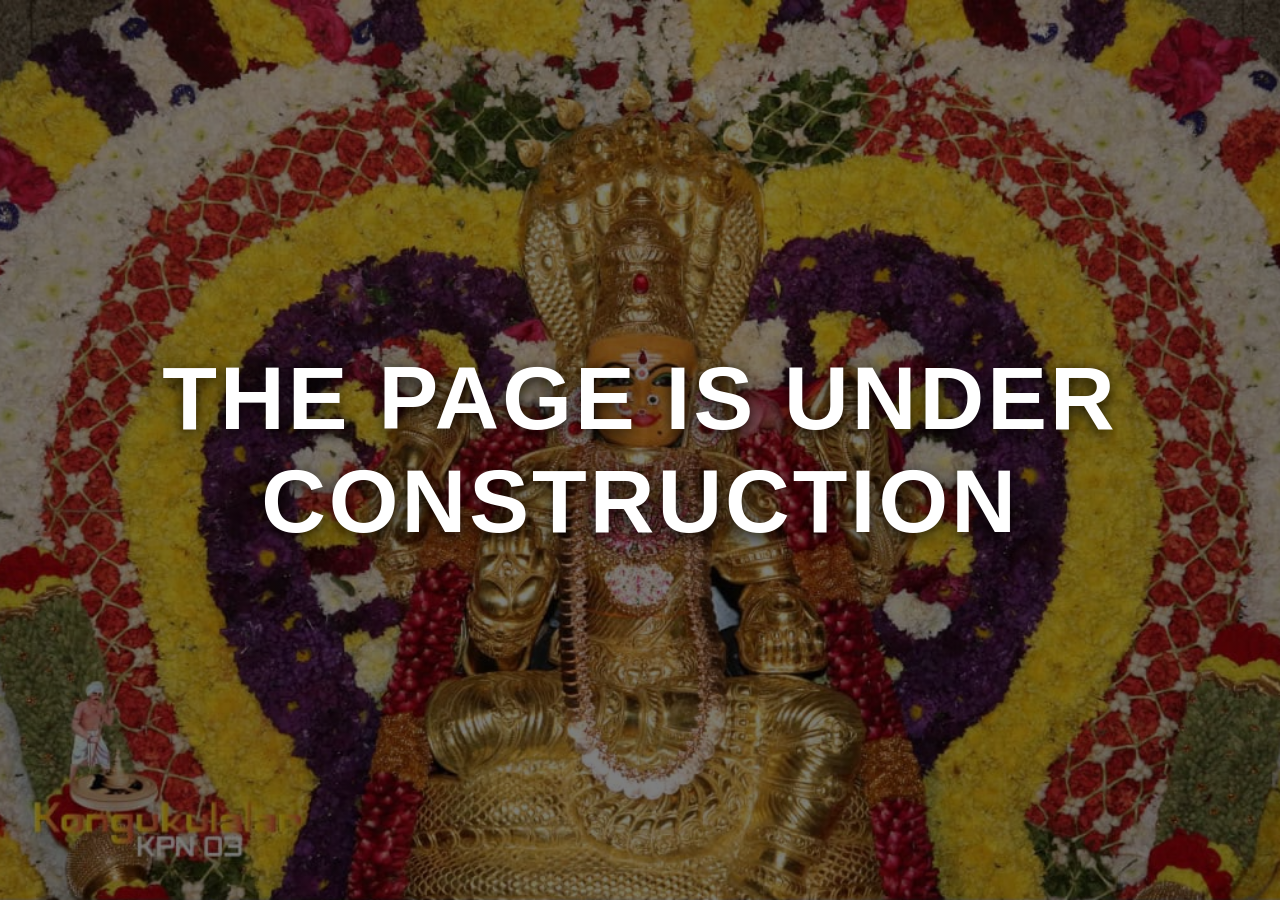
==== commit a4f7cf71: "Create index.html" ====
--- a/index.html
+++ b/index.html
@@ -1,4 +1,3 @@
-```html
 <!DOCTYPE html>
 <html lang="en">
 <head>
@@ -61,4 +60,3 @@
 
 </body>
 </html>
-```
